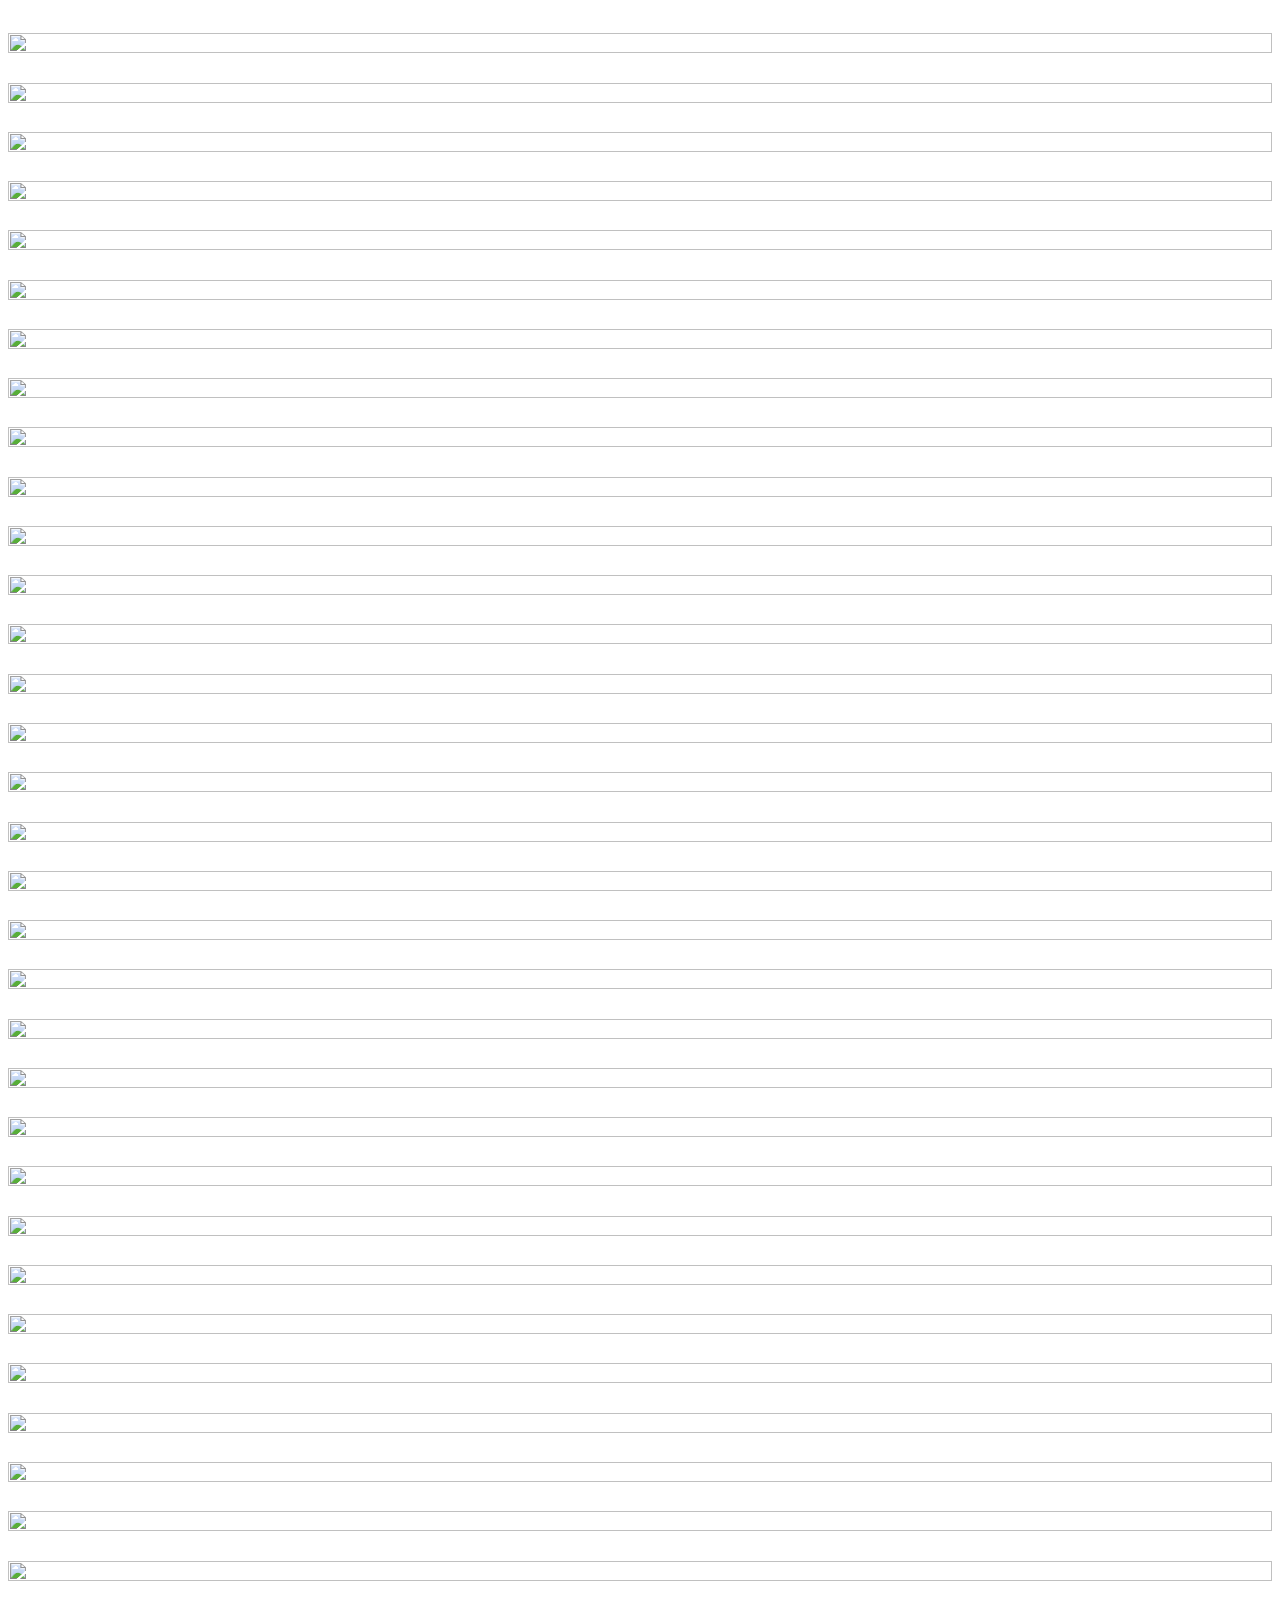
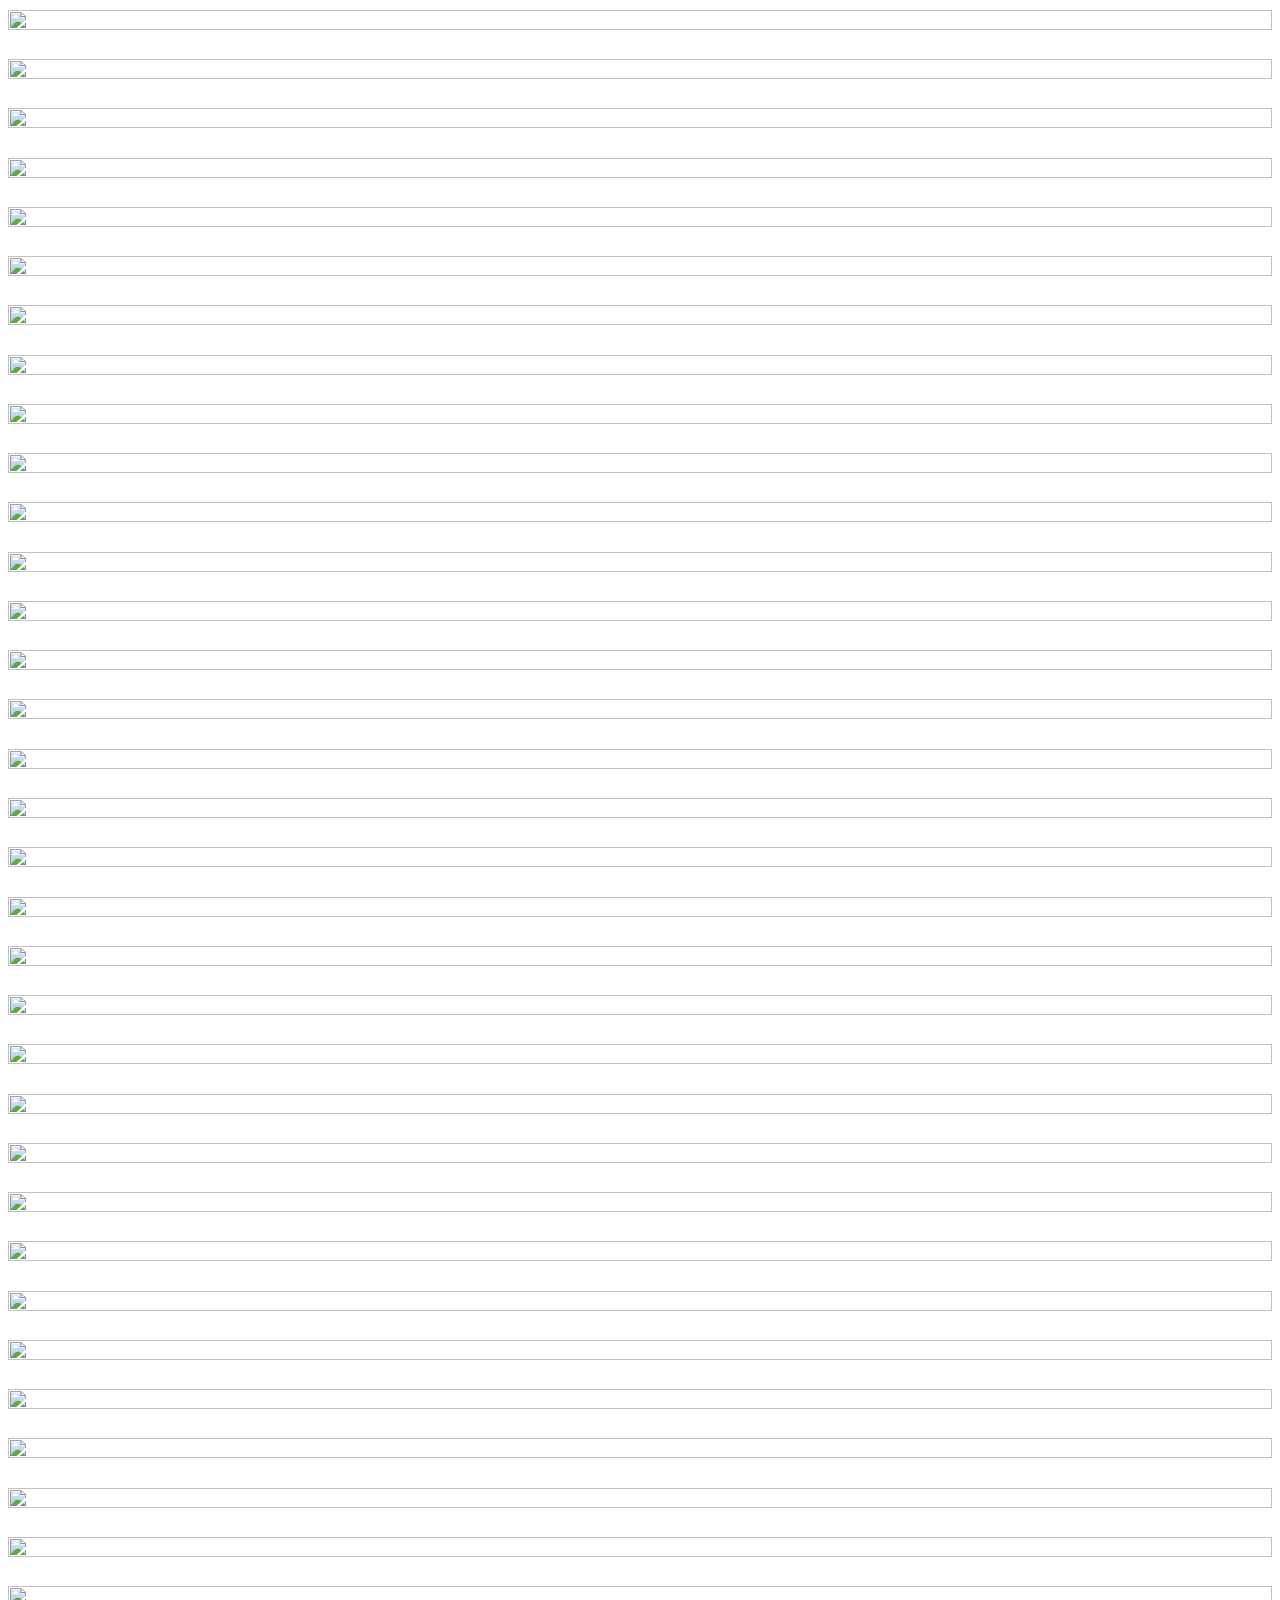
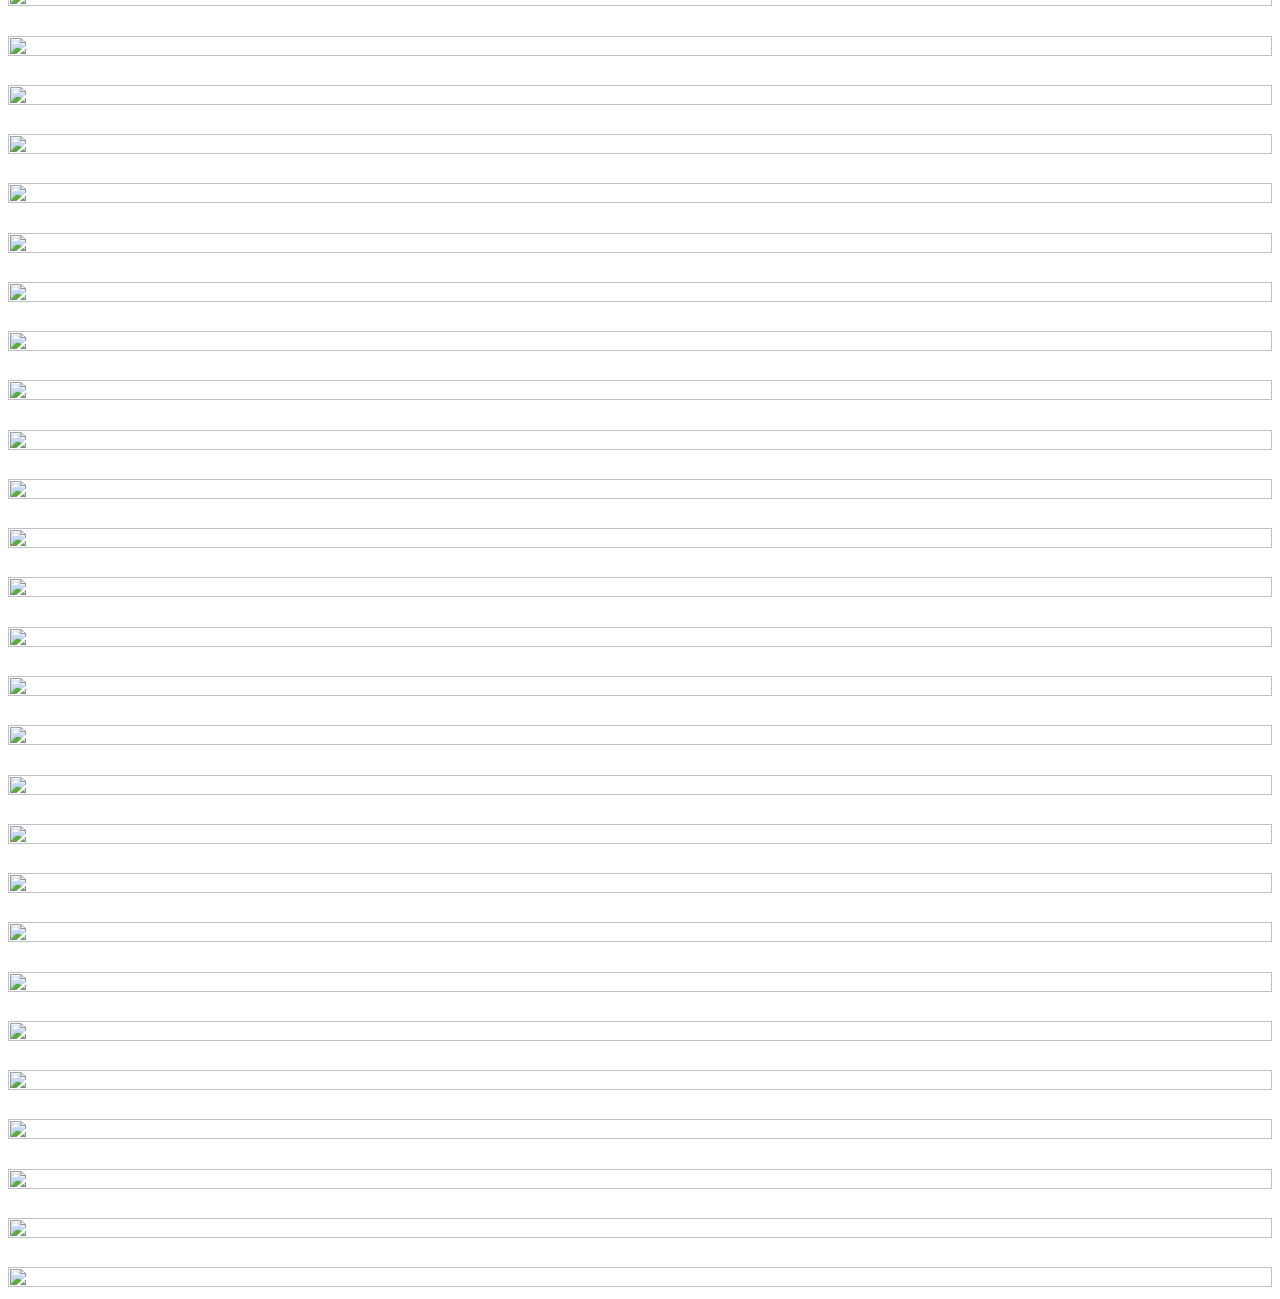
==== contents.html @ 0b45a8b6 "Add files via upload" ====
<!DOCTYPE html>
<html lang="en">
<head>
	<meta charset="UTF-8">
	<meta name="viewport" content="width=device-width, initial-scale=1.0">
	<title>Document</title>
	<style type="text/css">
		img{
			padding-top: 2%;
			padding-right: 0%;
			padding-left: 0%;
			display: block;
			height: 6%;
			width: 100%;
		}
	</style>
</head>
<body>
	<div id="PHP and its history">
		<img src="PHP and its history/1.png">
		<img src="PHP and its history/2.png">
	</div>
	<div id="PHP, ASP.NET, JSP and CFML">
		<img src="PHP, ASP.NET, JSP and CFML/1.png">
		<img src="PHP, ASP.NET, JSP and CFML/2.png">
	</div>
	<div id="Xampp">
		<img src="Xampp/1.png">
		<img src="Xampp/2.png">
		<img src="Xampp/3.png">
		<img src="Xampp/4.png">
		<img src="Xampp/5.png">
		<img src="Xampp/6.png">
		<img src="Xampp/7.png">
		<img src="Xampp/8.png">
		<img src="Xampp/9.png">
		<img src="Xampp/10.png">
		<img src="Xampp/11.png">	
	</div>
	<div id="PHP Arithmetic Operators">
		<img src="PHP Arithmetic Operators/1.png">
		<img src="PHP Arithmetic Operators/2.png">
		<img src="PHP Arithmetic Operators/3.png">
		<img src="PHP Arithmetic Operators/4.png">
		<img src="PHP Arithmetic Operators/5.png">
		<img src="PHP Arithmetic Operators/6.png">
		<img src="PHP Arithmetic Operators/7.png">
		<img src="PHP Arithmetic Operators/8.png">
		<img src="PHP Arithmetic Operators/9.png">
		<img src="PHP Arithmetic Operators/10.png">
	</div>
	<div id="Data Types">
		<img src="Data Types/1.png">
		<img src="Data Types/2.png">
		<img src="Data Types/3.png">
		<img src="Data Types/4.png">
		<img src="Data Types/5.png">
		<img src="Data Types/6.png">
		<img src="Data Types/7.png">
		<img src="Data Types/8.png">
		<img src="Data Types/9.png">
		<img src="Data Types/10.png">
		<img src="Data Types/11.png">
		<img src="Data Types/12.png">
		<img src="Data Types/13.png">
		<img src="Data Types/14.png">
	</div>
	<div id="Loops">
		<img src="Loops/1.png">
		<img src="Loops/2.png">
		<img src="Loops/3.png">
		<img src="Loops/4.png">
		<img src="Loops/5.png">
		<img src="Loops/6.png">
		<img src="Loops/7.png">
		<img src="Loops/8.png">
		<img src="Loops/9.png">
		<img src="Loops/10.png">
		<img src="Loops/11.png">
		<img src="Loops/12.png">
		<img src="Loops/13.png">
		<img src="Loops/14.png">
	</div>
	<div id="Script. & Progrmmng Lang">
		<img src="Script. & Progrmmng Lang/1.png">
	</div>
	<div id="Variables">
		<img src="Variables/1.png">
		<img src="Variables/2.png">
		<img src="Variables/3.png">
		<img src="Variables/4.png">
		<img src="Variables/5.png">
		<img src="Variables/6.png">
		<img src="Variables/7.png">
		<img src="Variables/8.png">
		<img src="Variables/9.png">
		<img src="Variables/10.png">
		<img src="Variables/11.png">
		<img src="Variables/12.png">
	</div>
	<div id="Control Structure">
		<img src="Control Structure/1.png">
		<img src="Control Structure/2.png">
		<img src="Control Structure/3.png">
		<img src="Control Structure/4.png">
		<img src="Control Structure/5.png">
		<img src="Control Structure/6.png">
		<img src="Control Structure/7.png">
		<img src="Control Structure/8.png">
		<img src="Control Structure/9.png">
		<img src="Control Structure/10.png">
		<img src="Control Structure/11.png">
	</div>
	<div id="Creating Github & Netlify">
		<img src="Creating Github & Netlify/1.png">
		<img src="Creating Github & Netlify/2.png">
		<img src="Creating Github & Netlify/3.png">
		<img src="Creating Github & Netlify/4.png">
		<img src="Creating Github & Netlify/5.png">
		<img src="Creating Github & Netlify/6.png">
		<img src="Creating Github & Netlify/7.png">
		<img src="Creating Github & Netlify/8.png">
		<img src="Creating Github & Netlify/9.png">
		<img src="Creating Github & Netlify/10.png">
		<img src="Creating Github & Netlify/11.png">
		<img src="Creating Github & Netlify/12.png">
		<img src="Creating Github & Netlify/13.png">
		<img src="Creating Github & Netlify/14.png">
	</div>
</body>
</html>
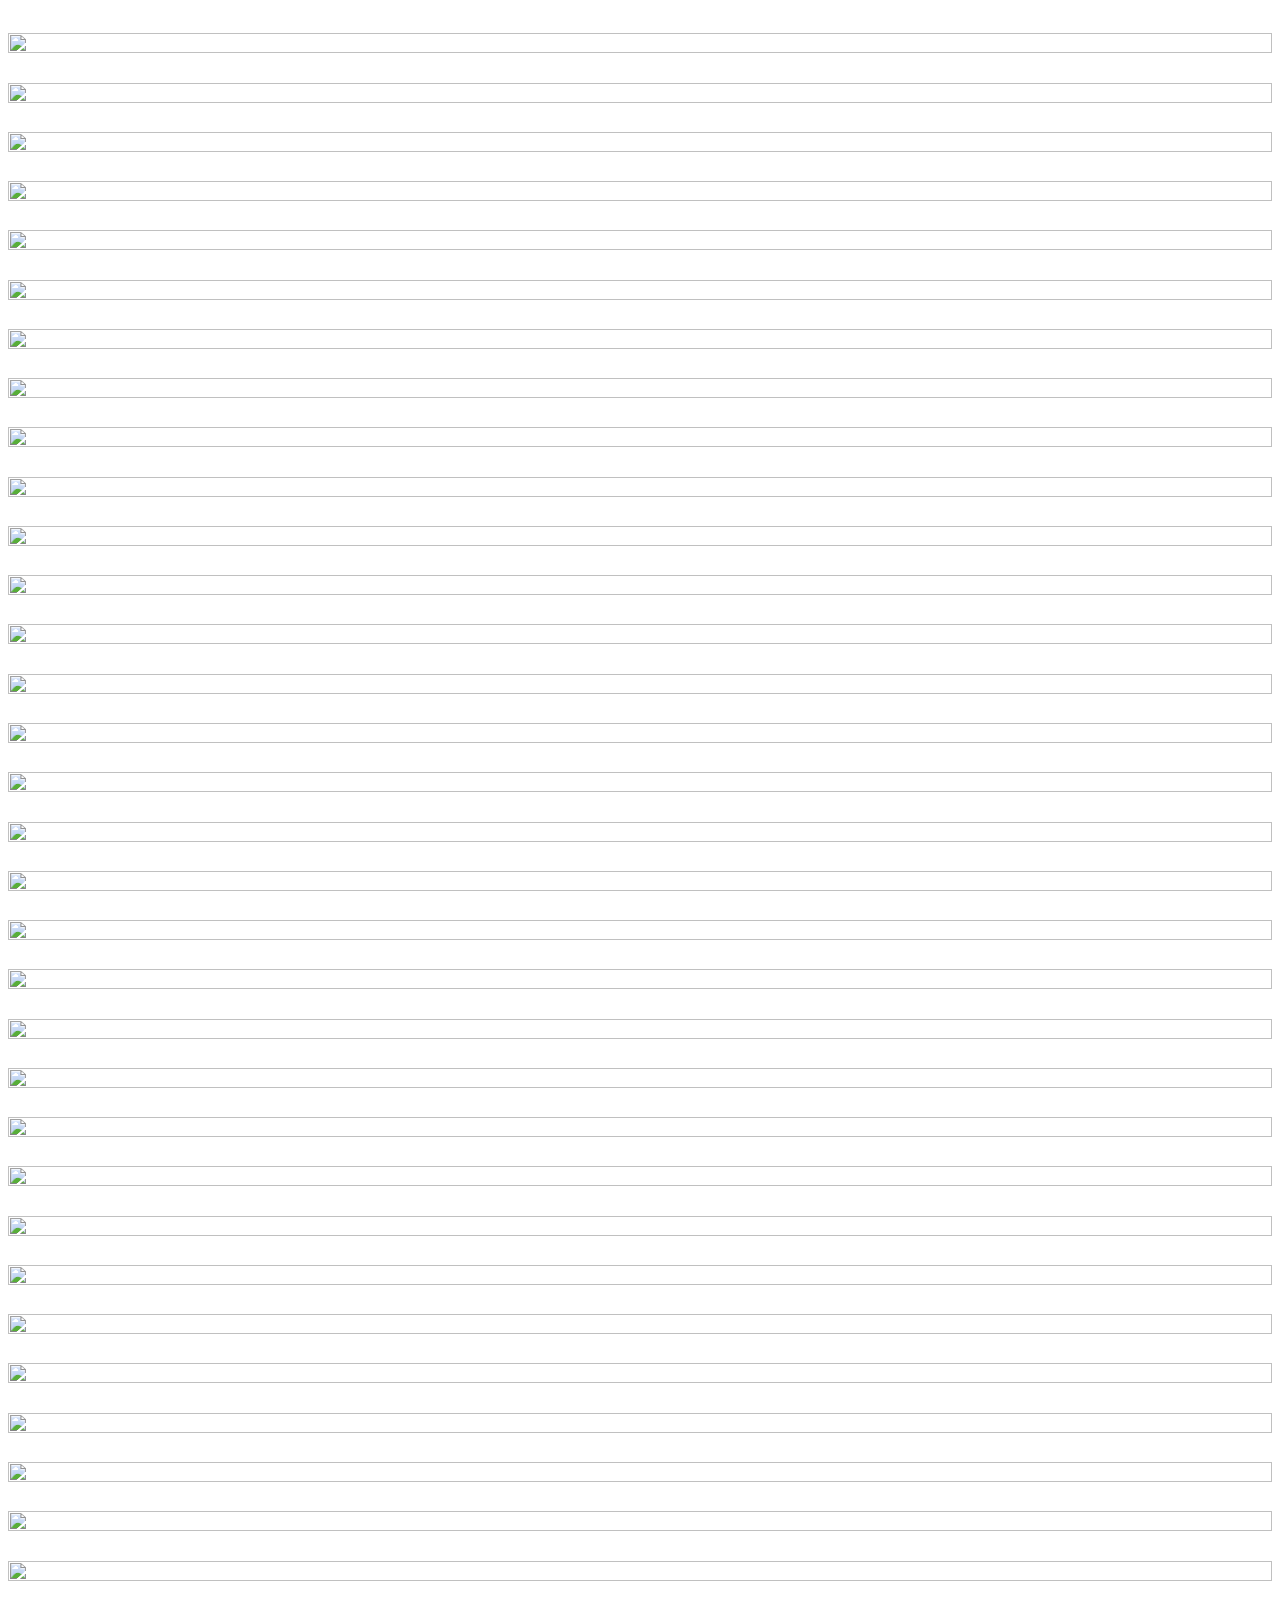
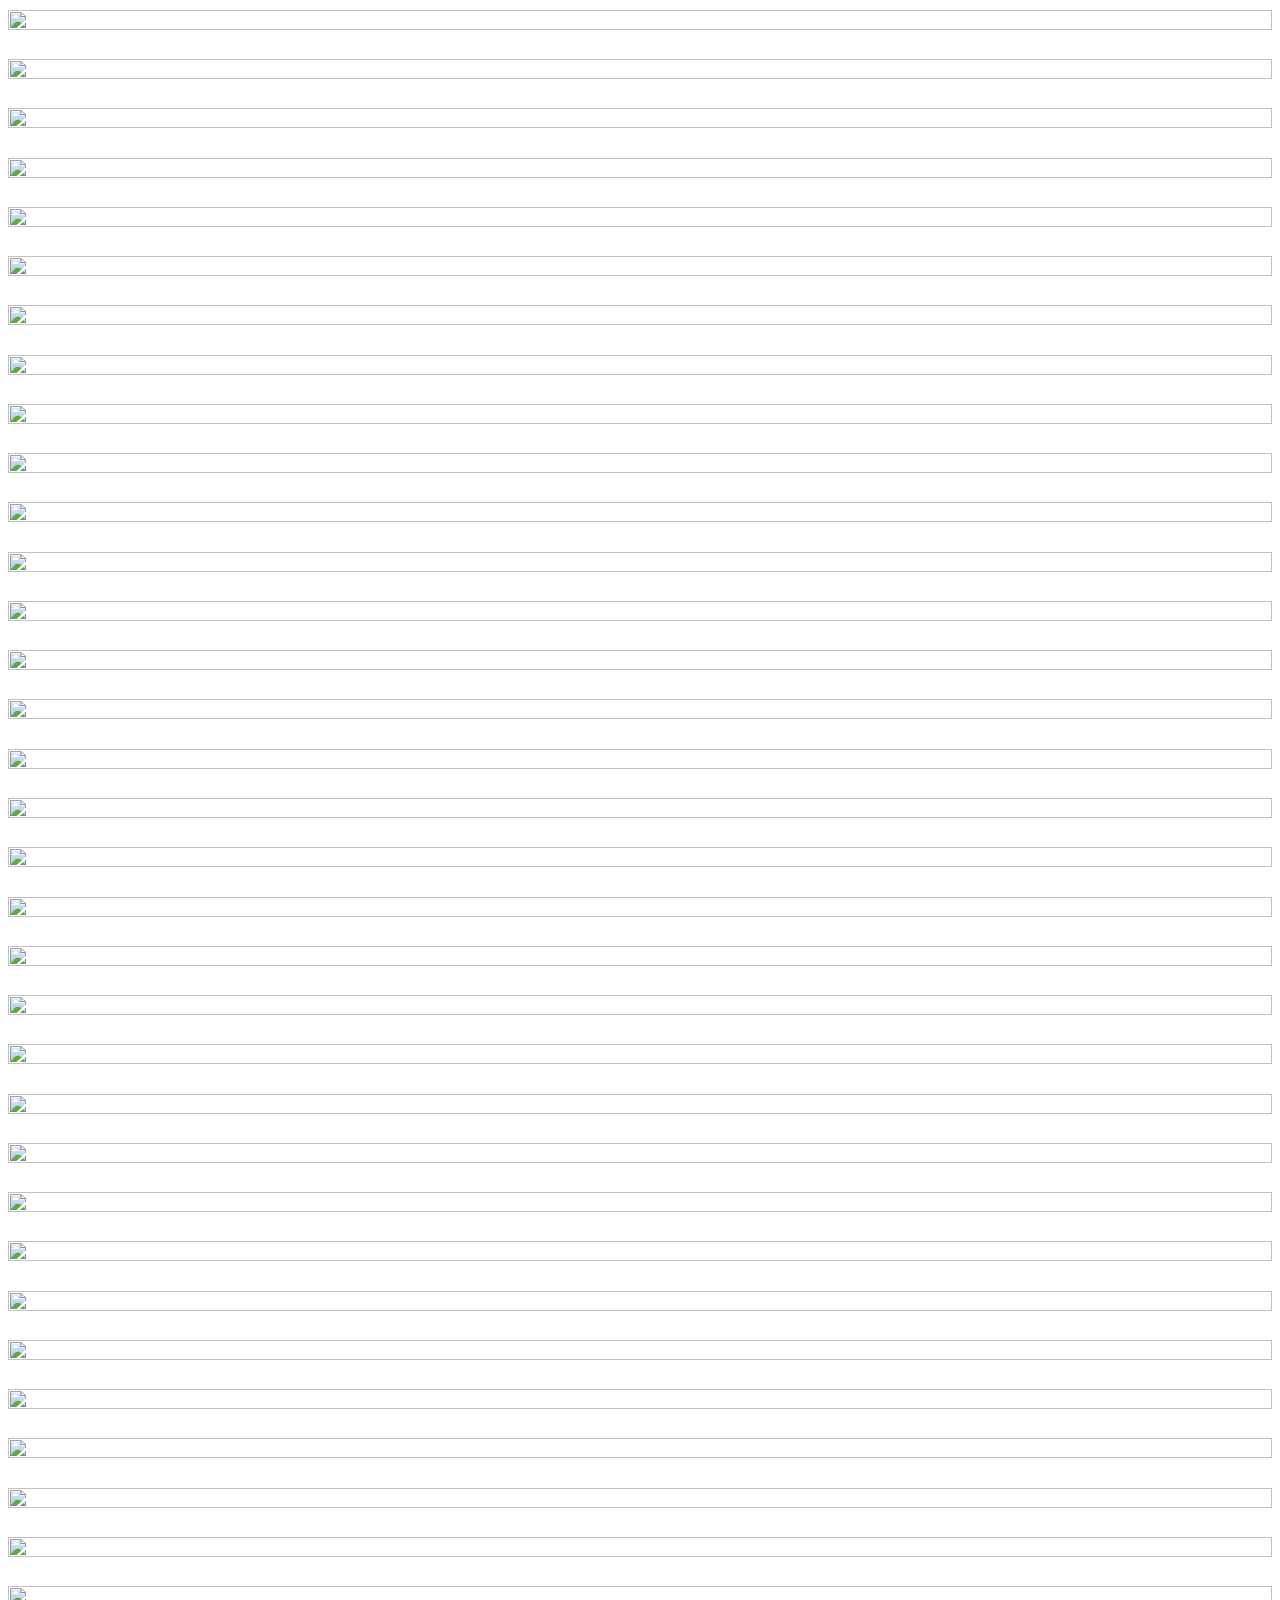
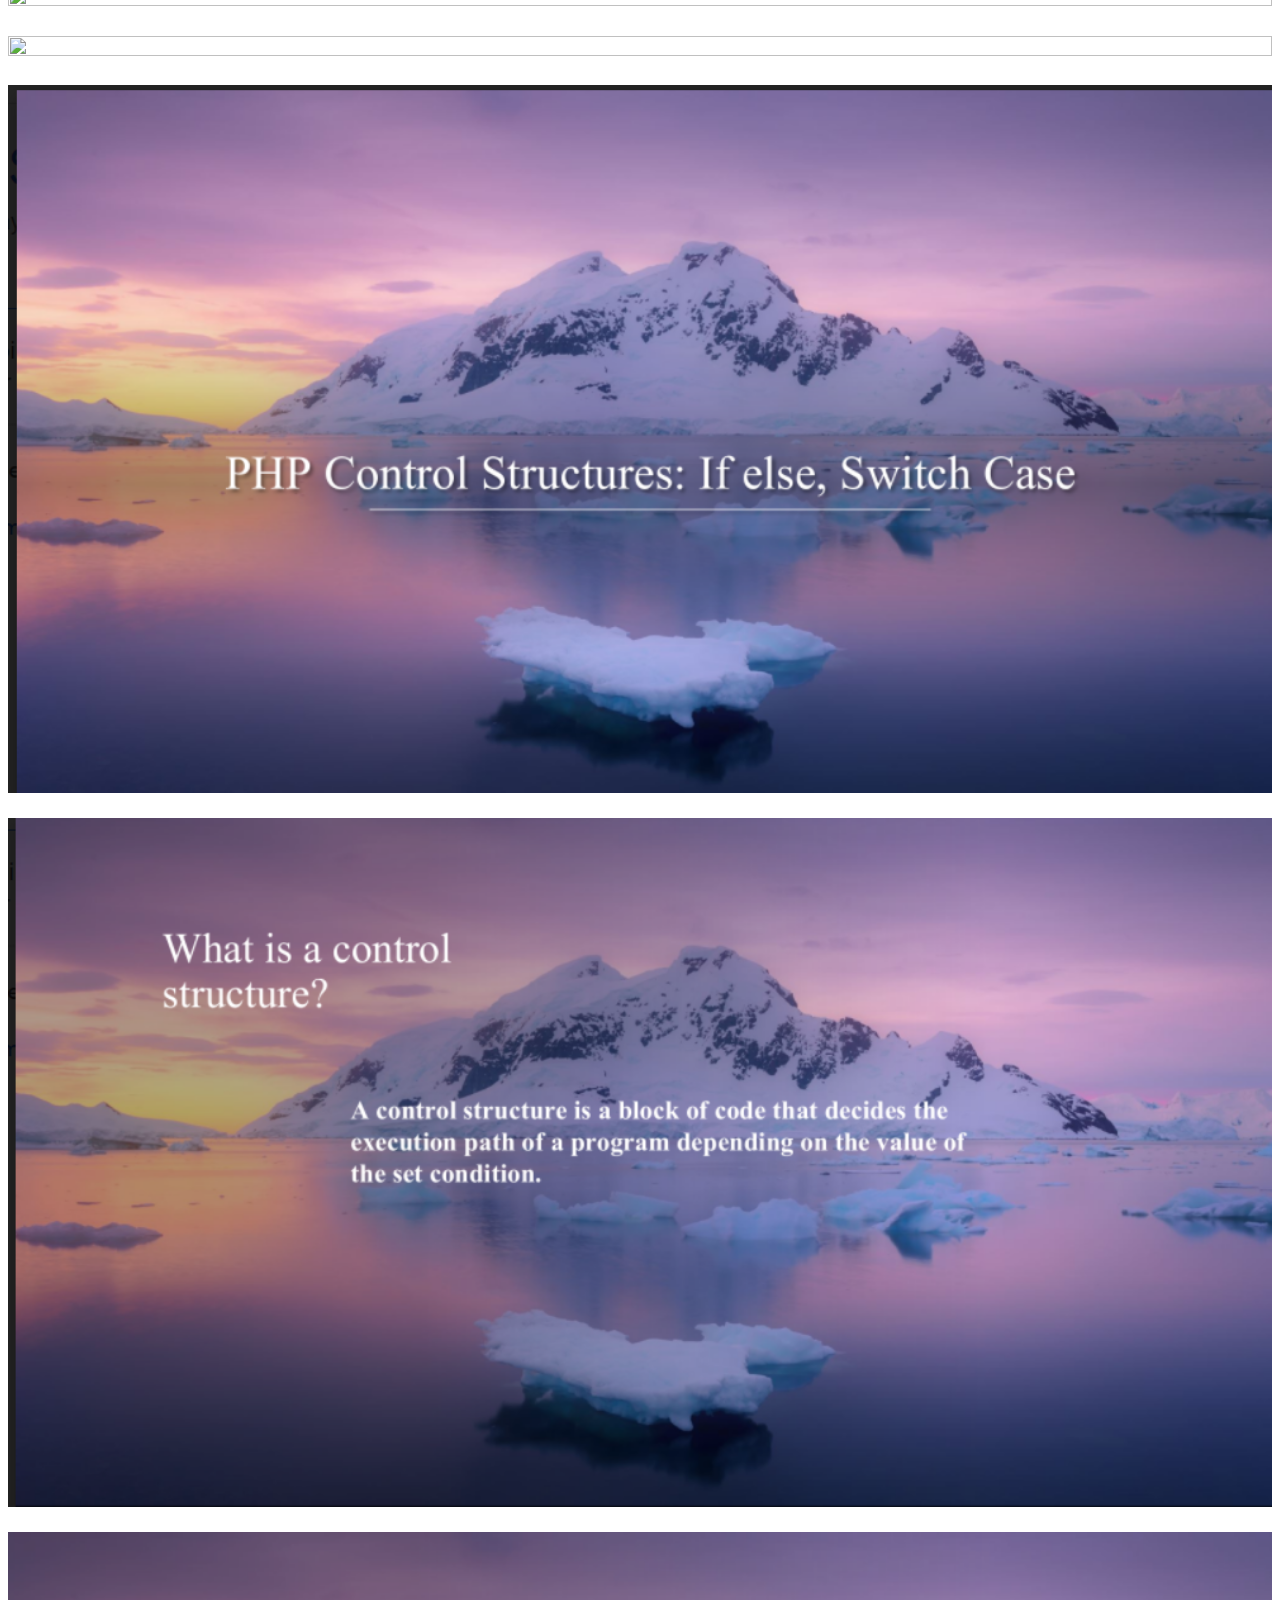
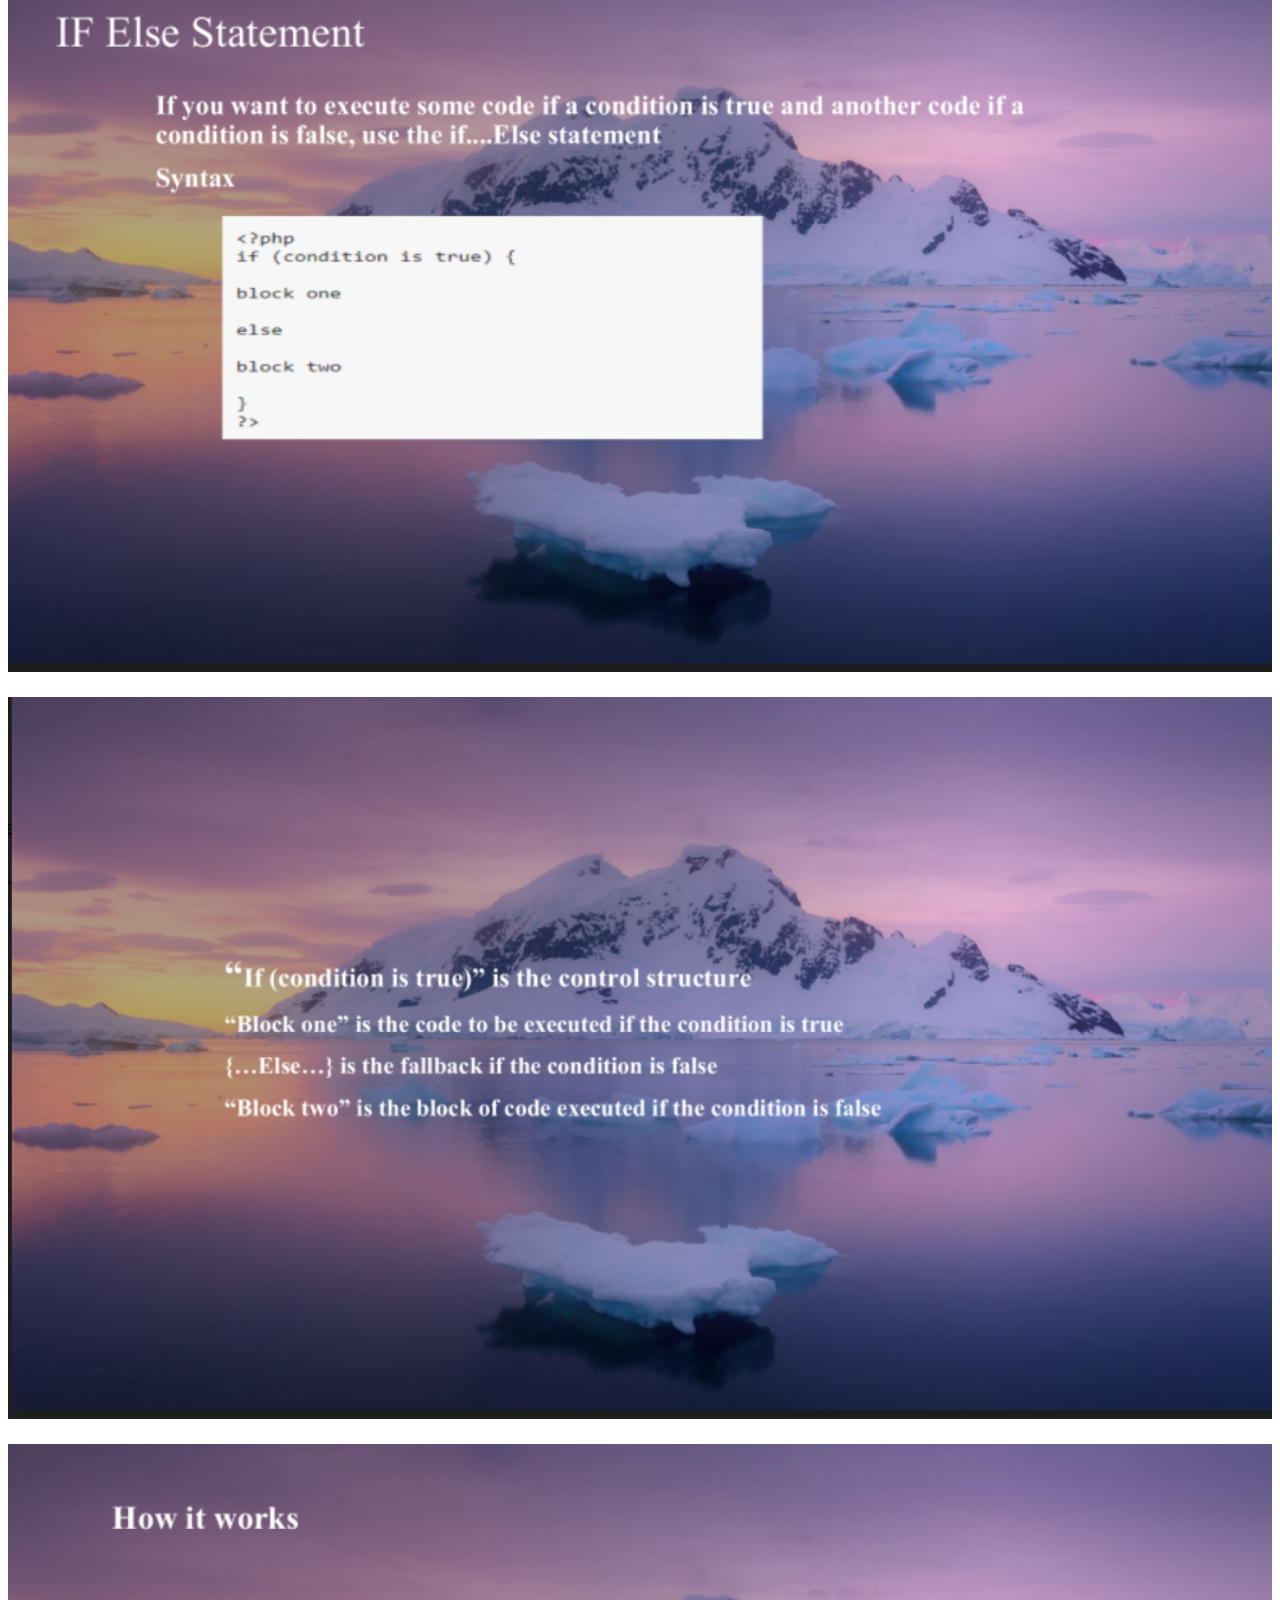
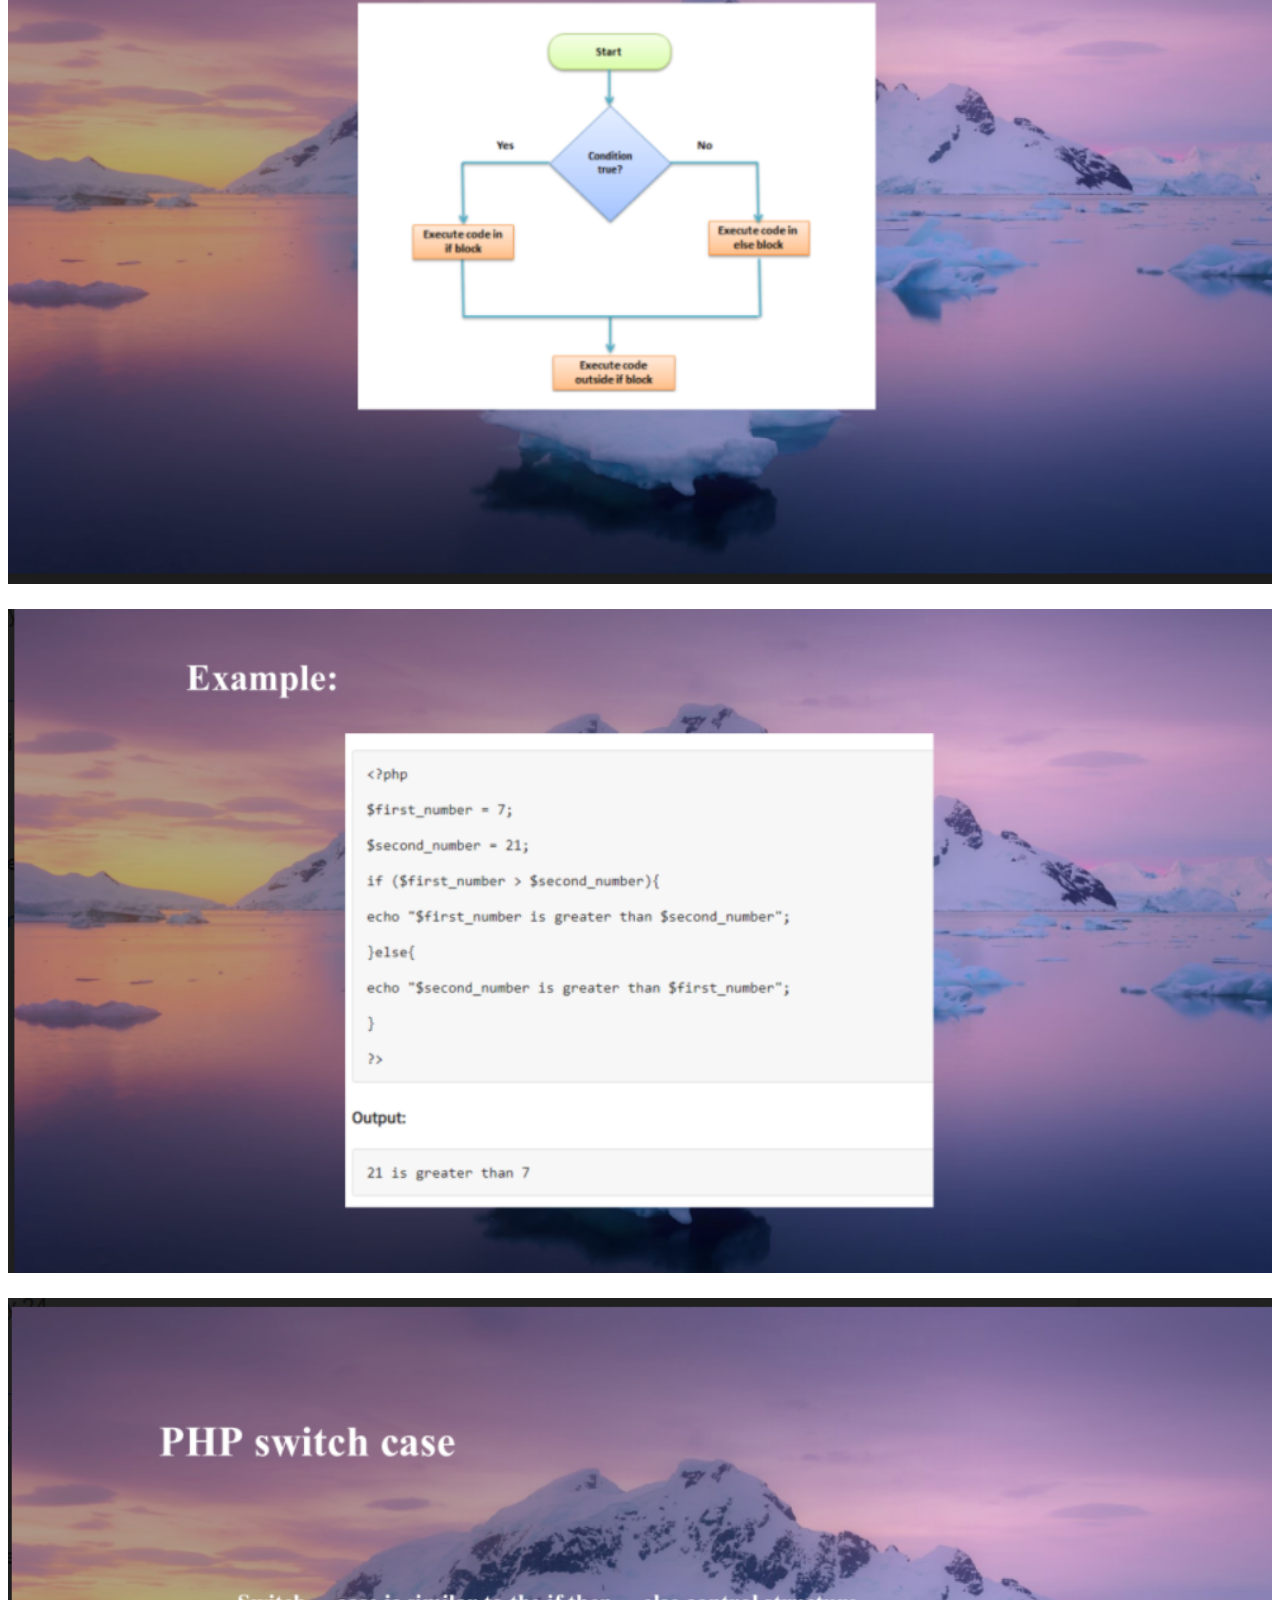
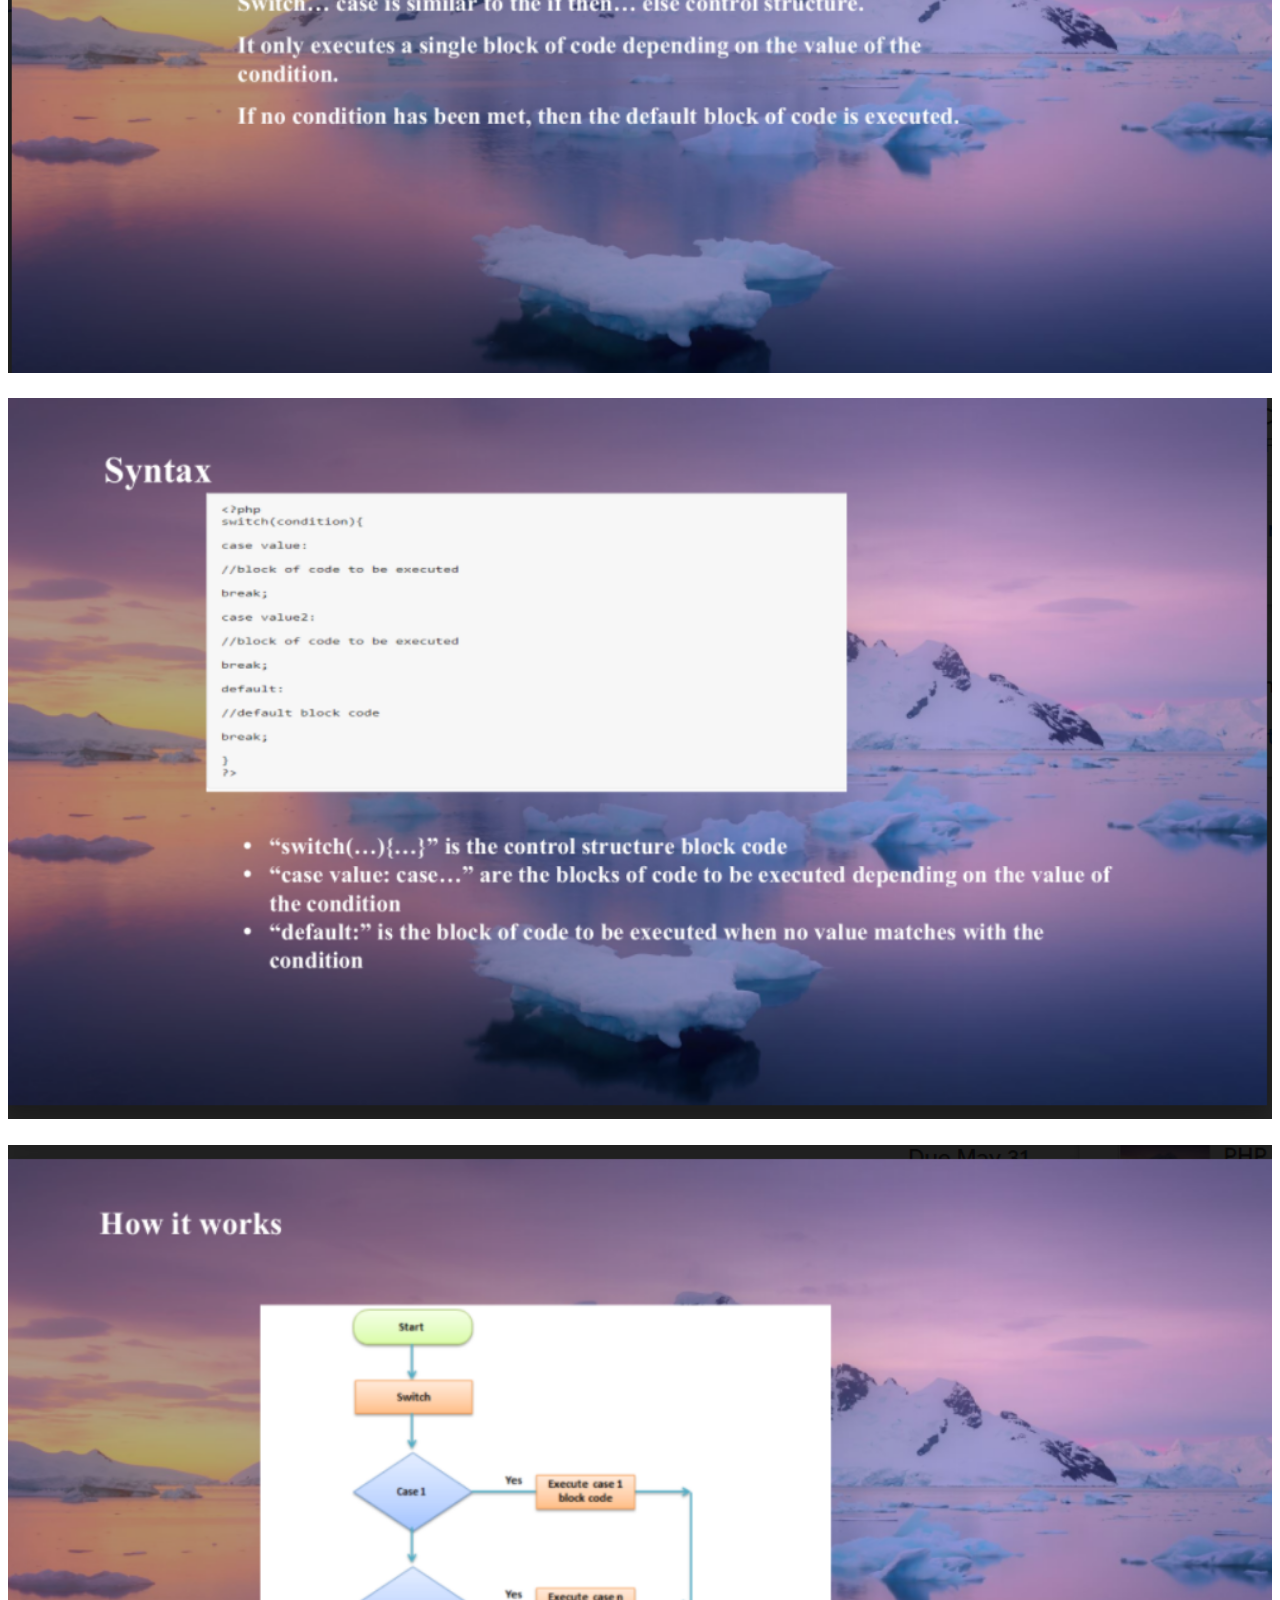
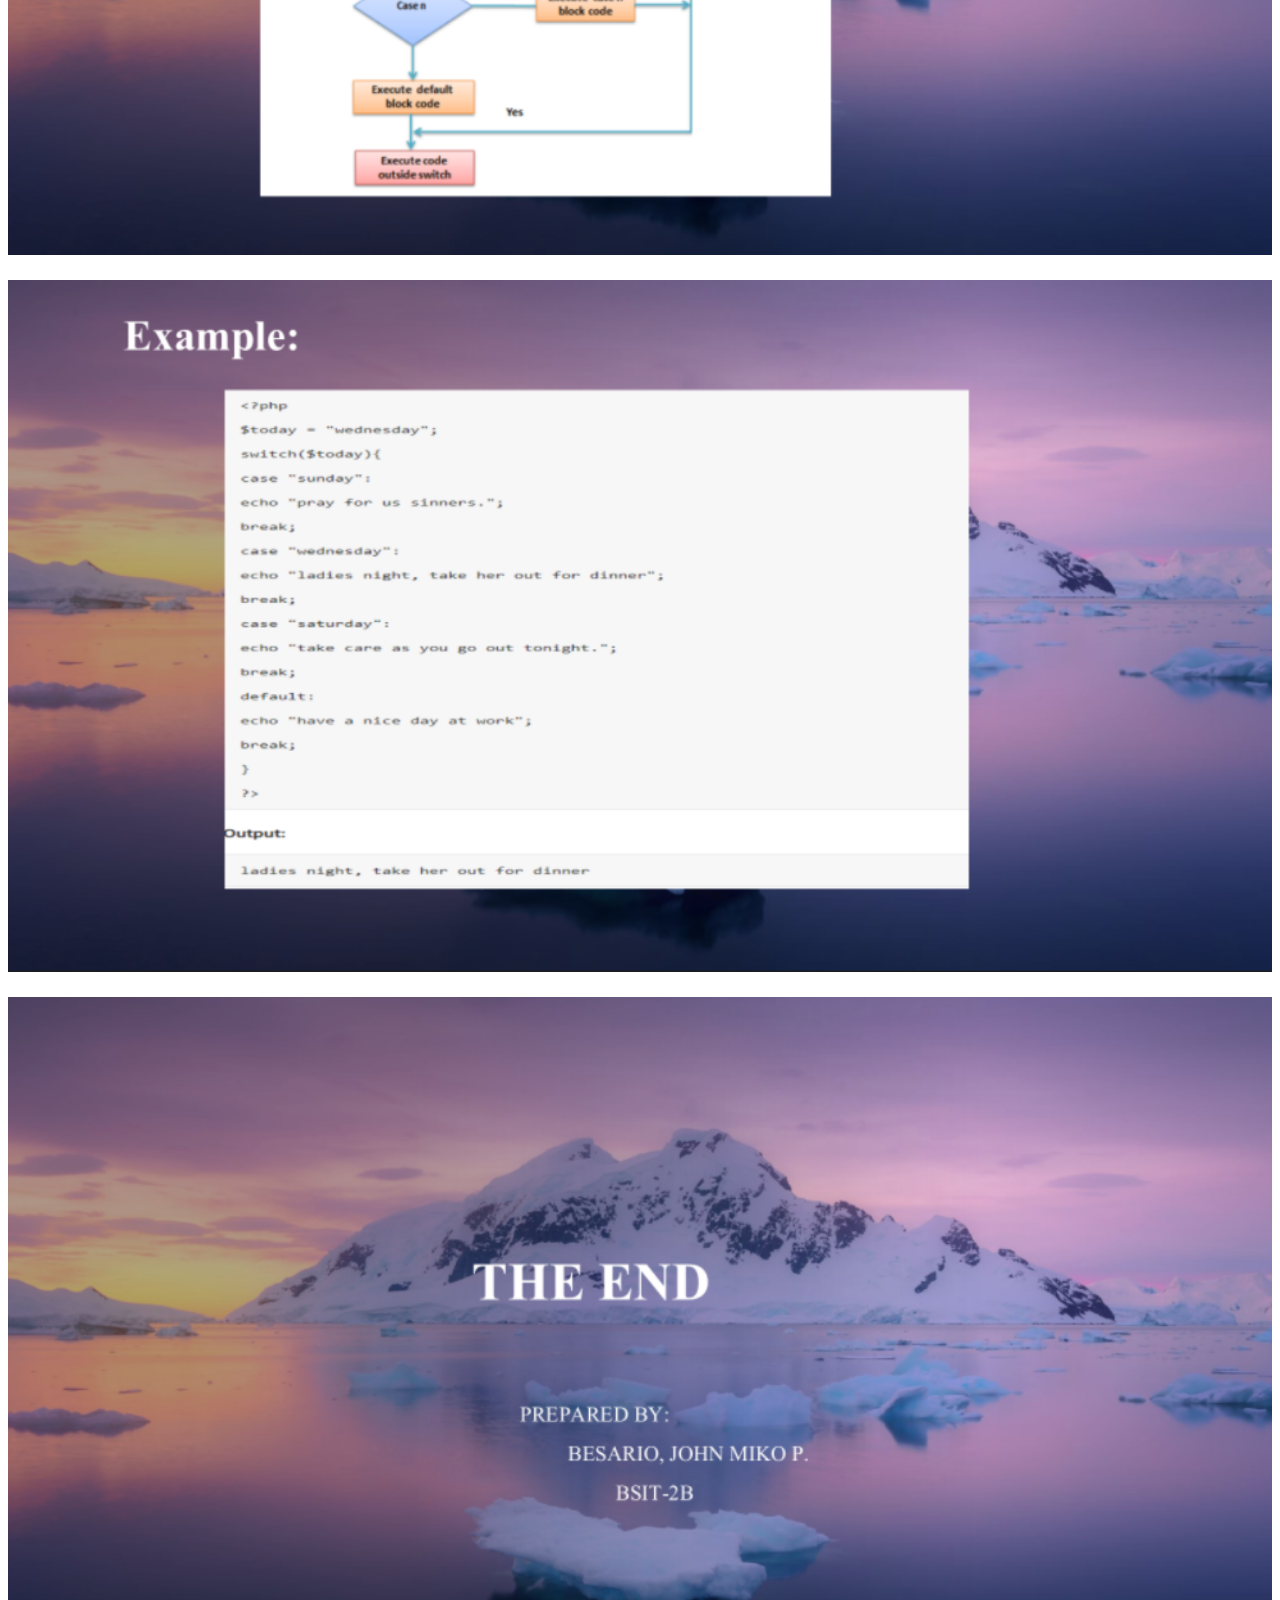
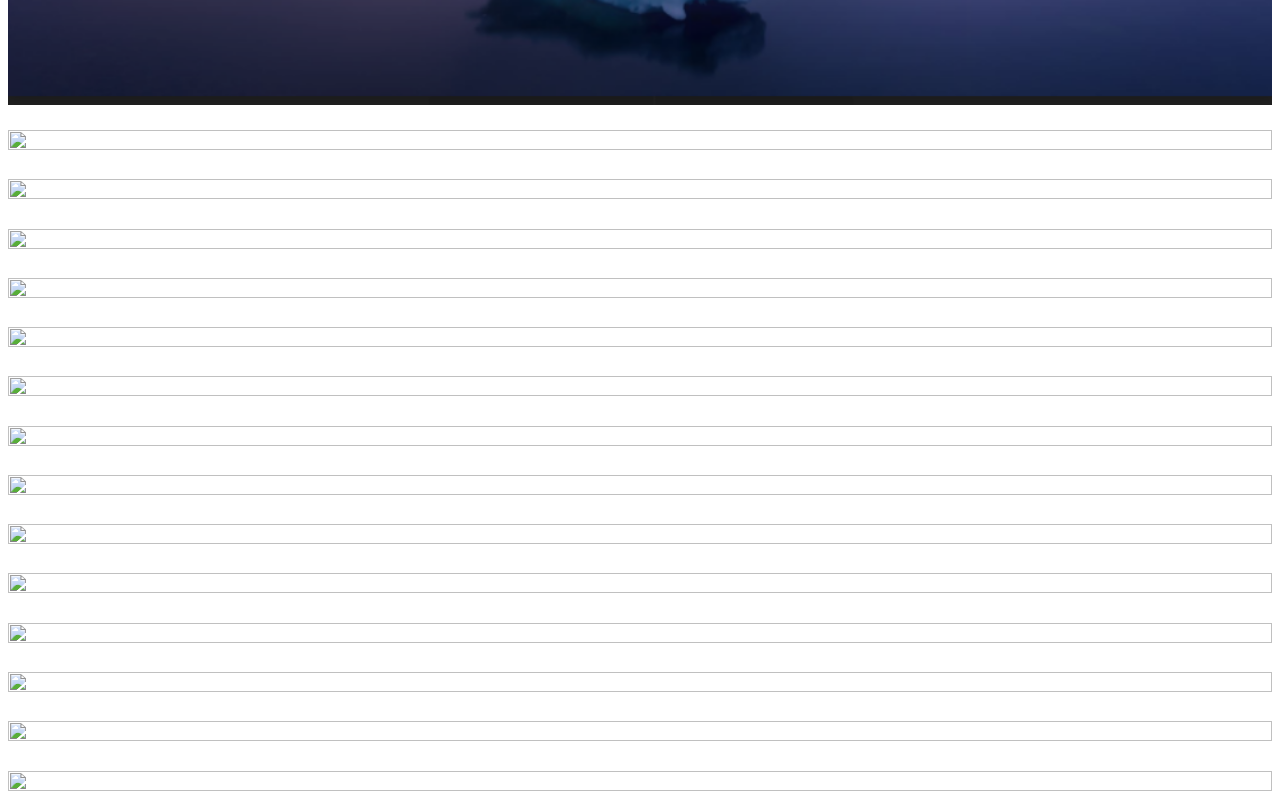
==== commit aa625891: "Update contents.html" ====
--- a/contents.html
+++ b/contents.html
@@ -99,17 +99,17 @@
 		<img src="Variables/12.png">
 	</div>
 	<div id="Control Structure">
-		<img src="Control Structure/1.png">
-		<img src="Control Structure/2.png">
-		<img src="Control Structure/3.png">
-		<img src="Control Structure/4.png">
-		<img src="Control Structure/5.png">
-		<img src="Control Structure/6.png">
-		<img src="Control Structure/7.png">
-		<img src="Control Structure/8.png">
-		<img src="Control Structure/9.png">
-		<img src="Control Structure/10.png">
-		<img src="Control Structure/11.png">
+		<img src="Control Structure1.png">
+		<img src="Control Structure2.png">
+		<img src="Control Structure3.png">
+		<img src="Control Structure4.png">
+		<img src="Control Structure5.png">
+		<img src="Control Structure6.png">
+		<img src="Control Structure7.png">
+		<img src="Control Structure8.png">
+		<img src="Control Structure9.png">
+		<img src="Control Structure10.png">
+		<img src="Control Structure11.png">
 	</div>
 	<div id="Creating Github & Netlify">
 		<img src="Creating Github & Netlify/1.png">
@@ -128,4 +128,4 @@
 		<img src="Creating Github & Netlify/14.png">
 	</div>
 </body>
-</html>+</html>
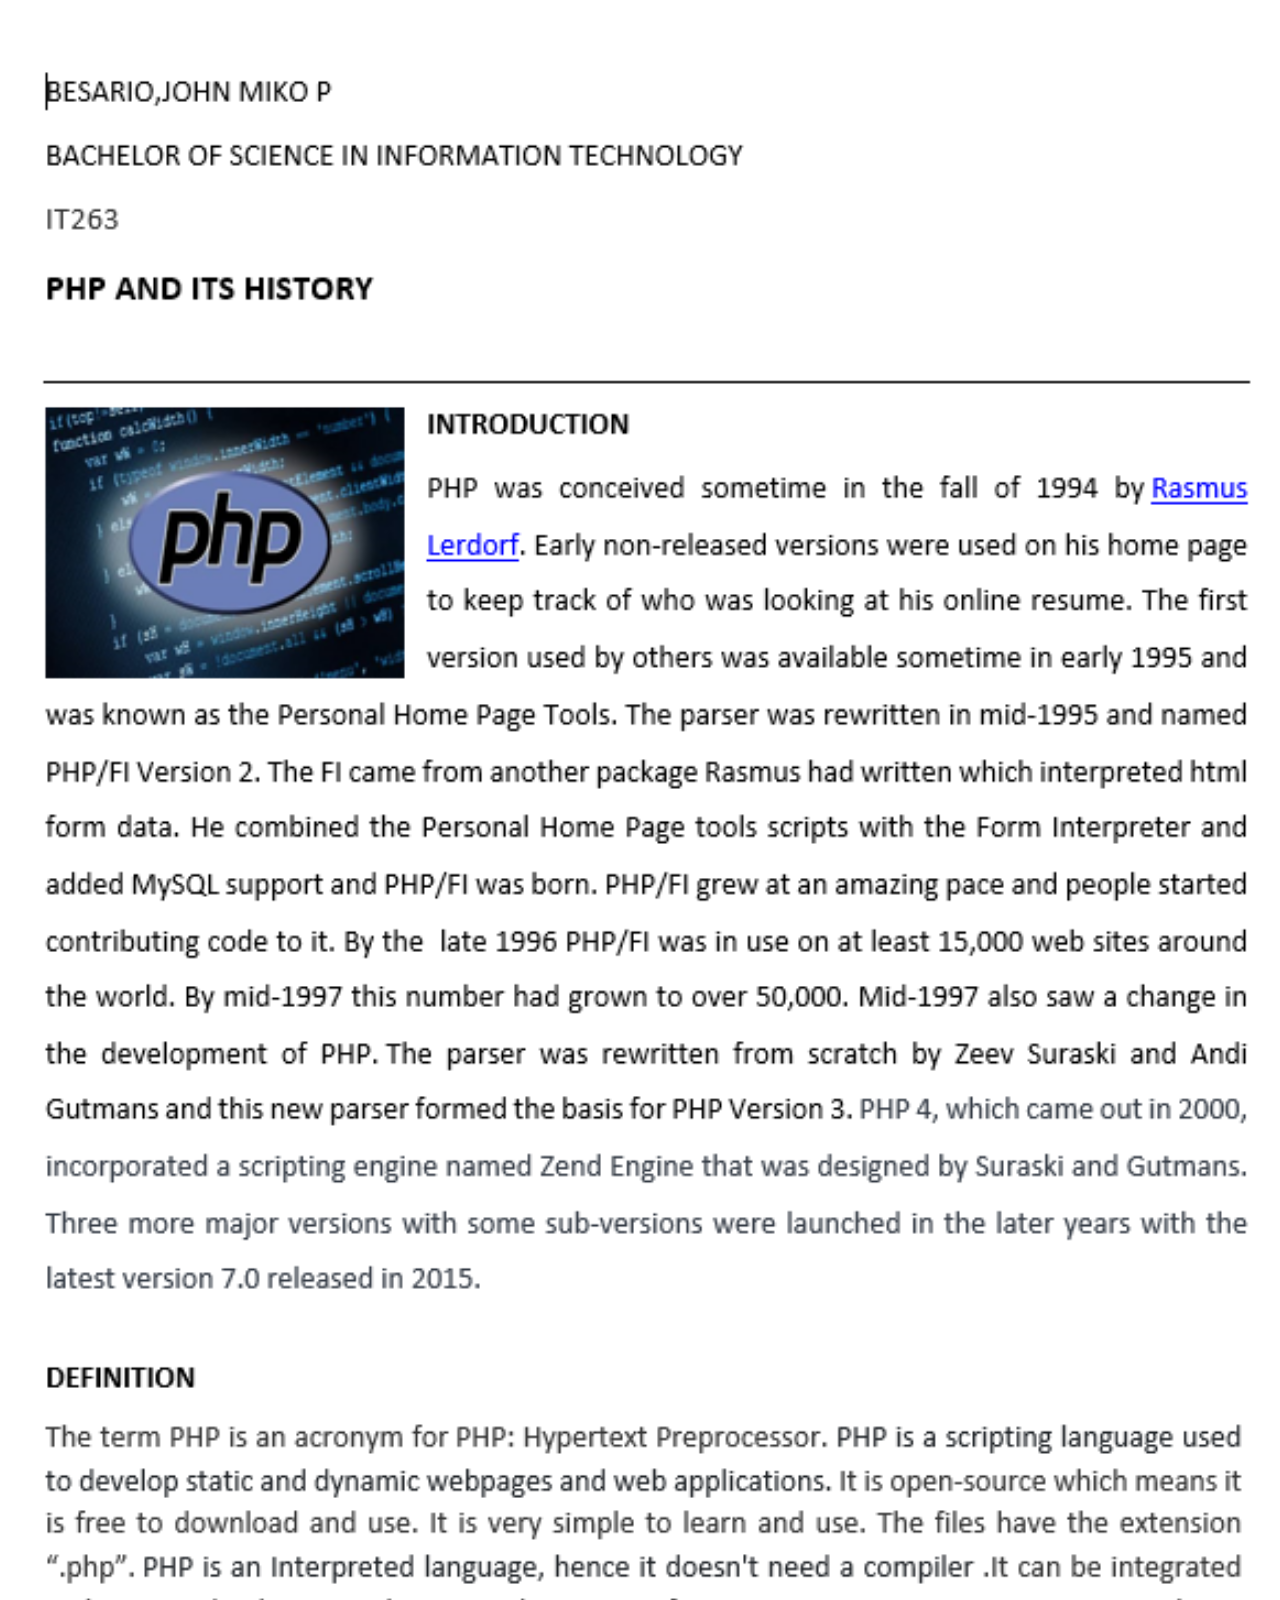
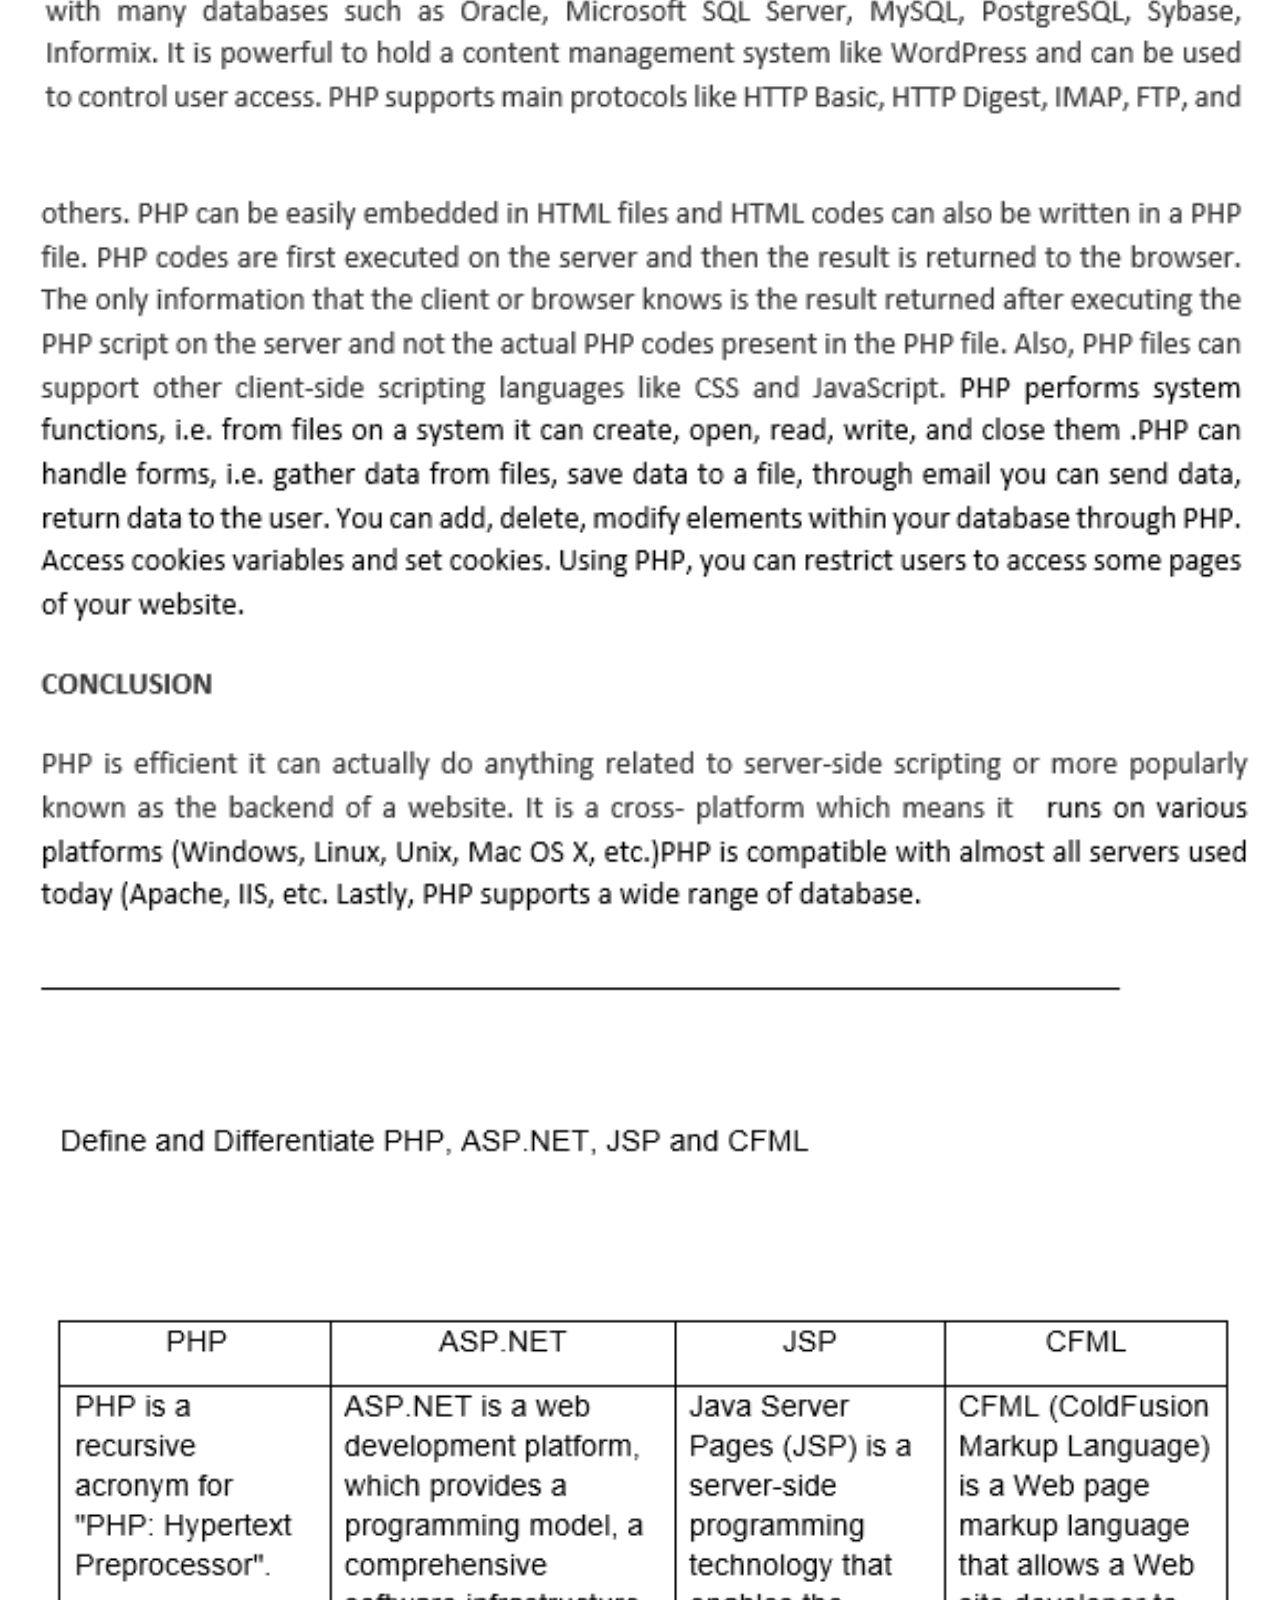
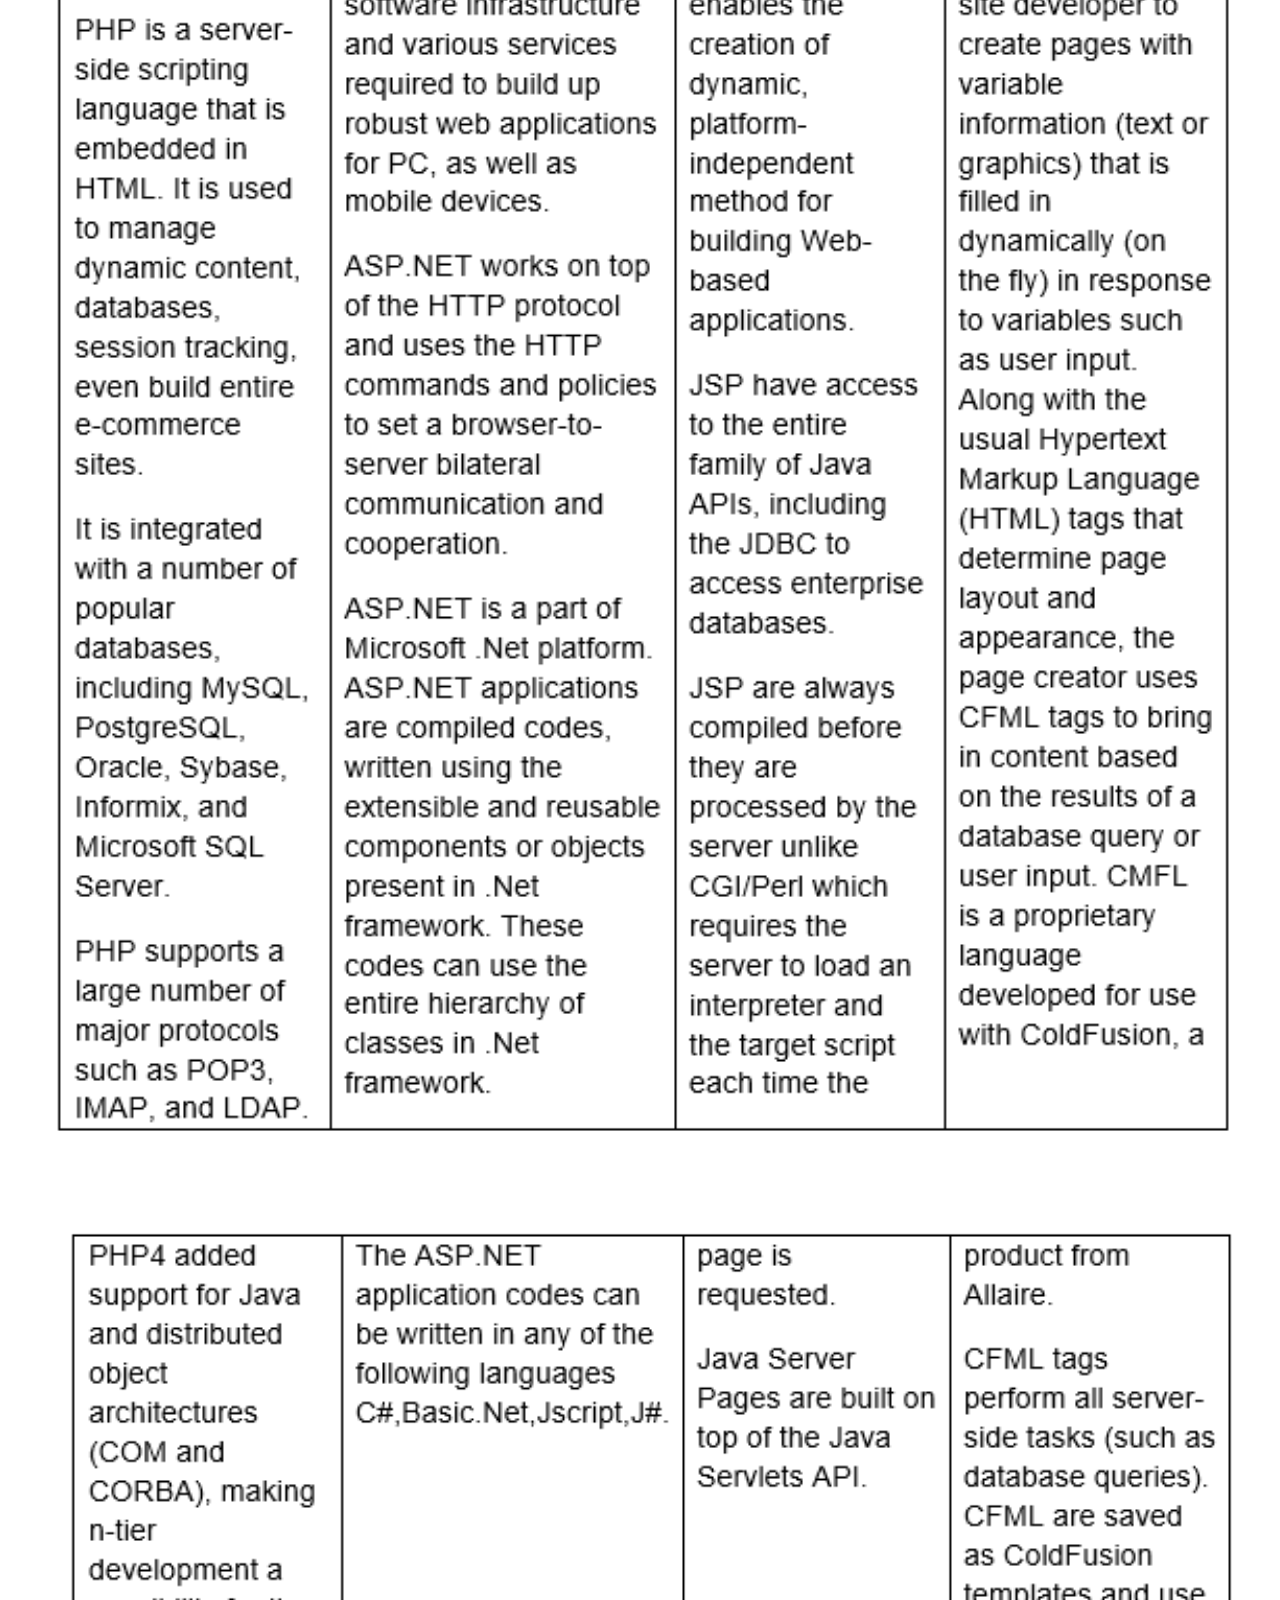
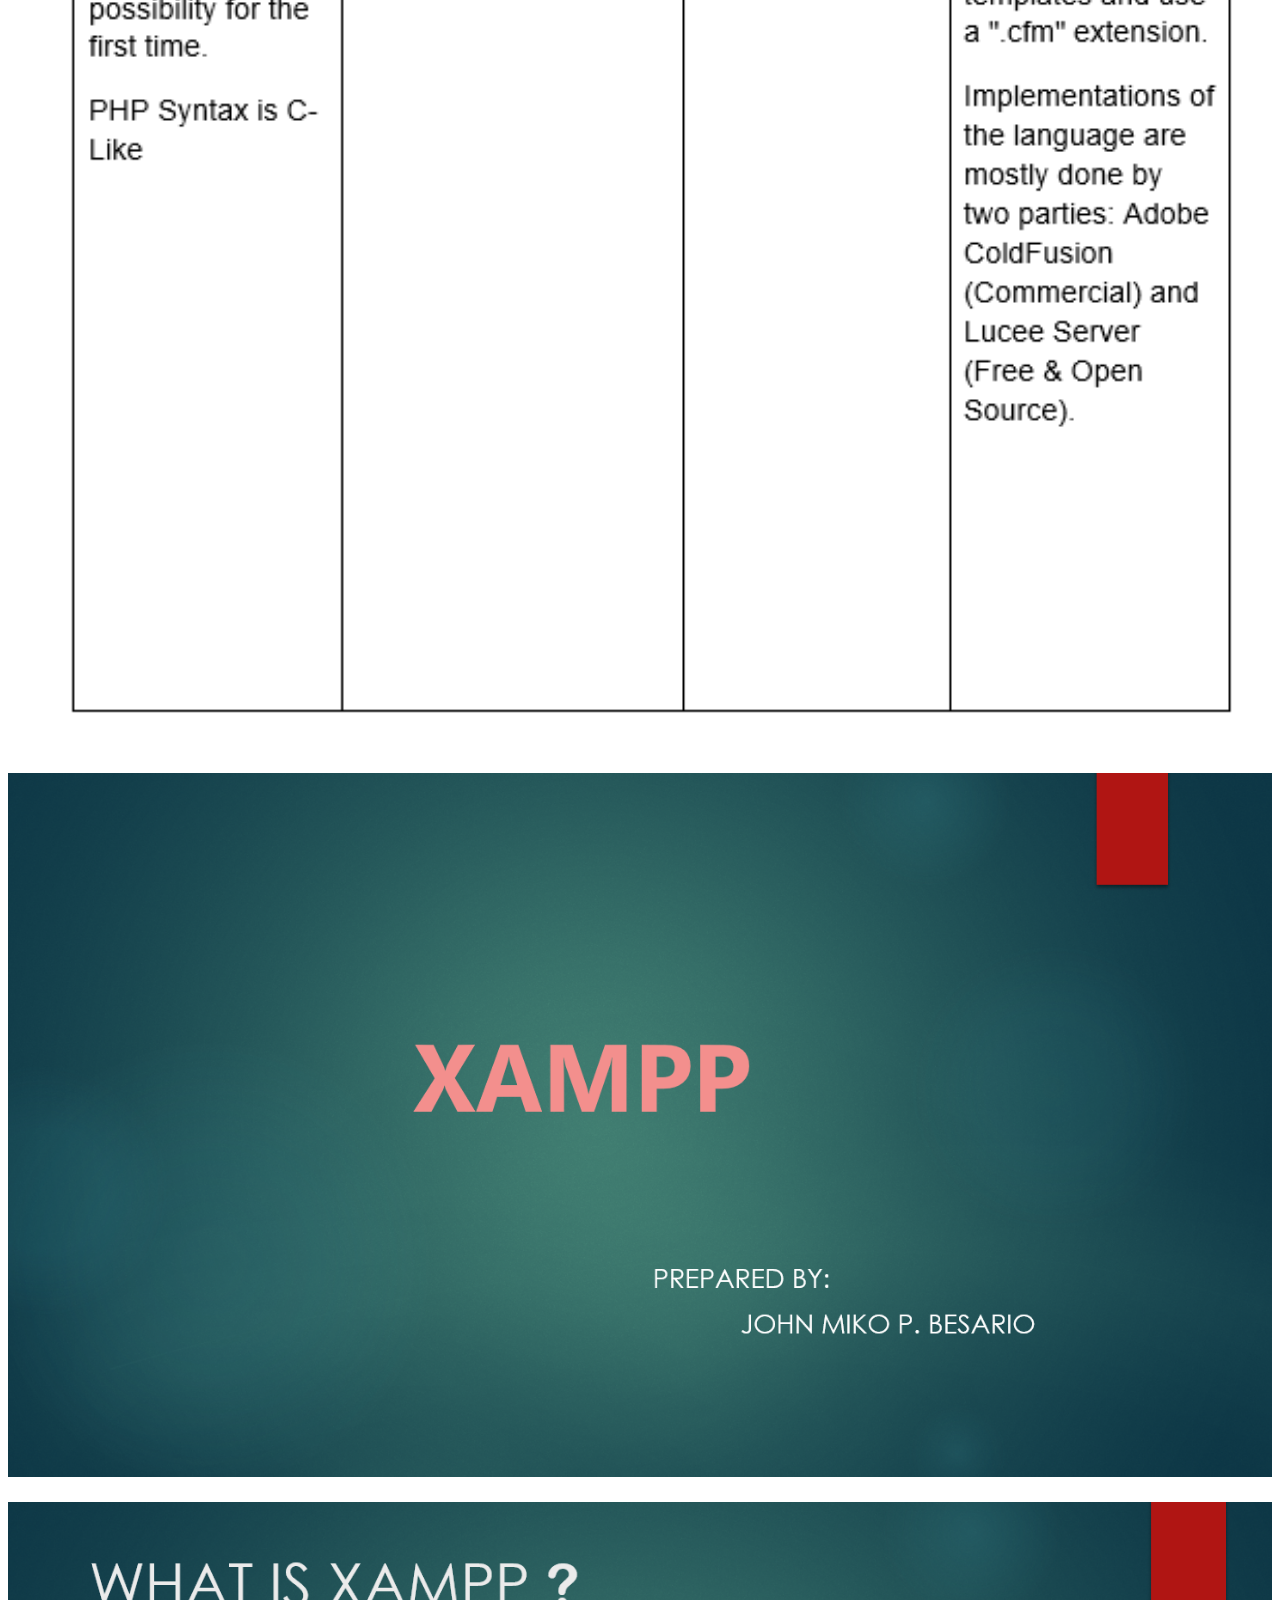
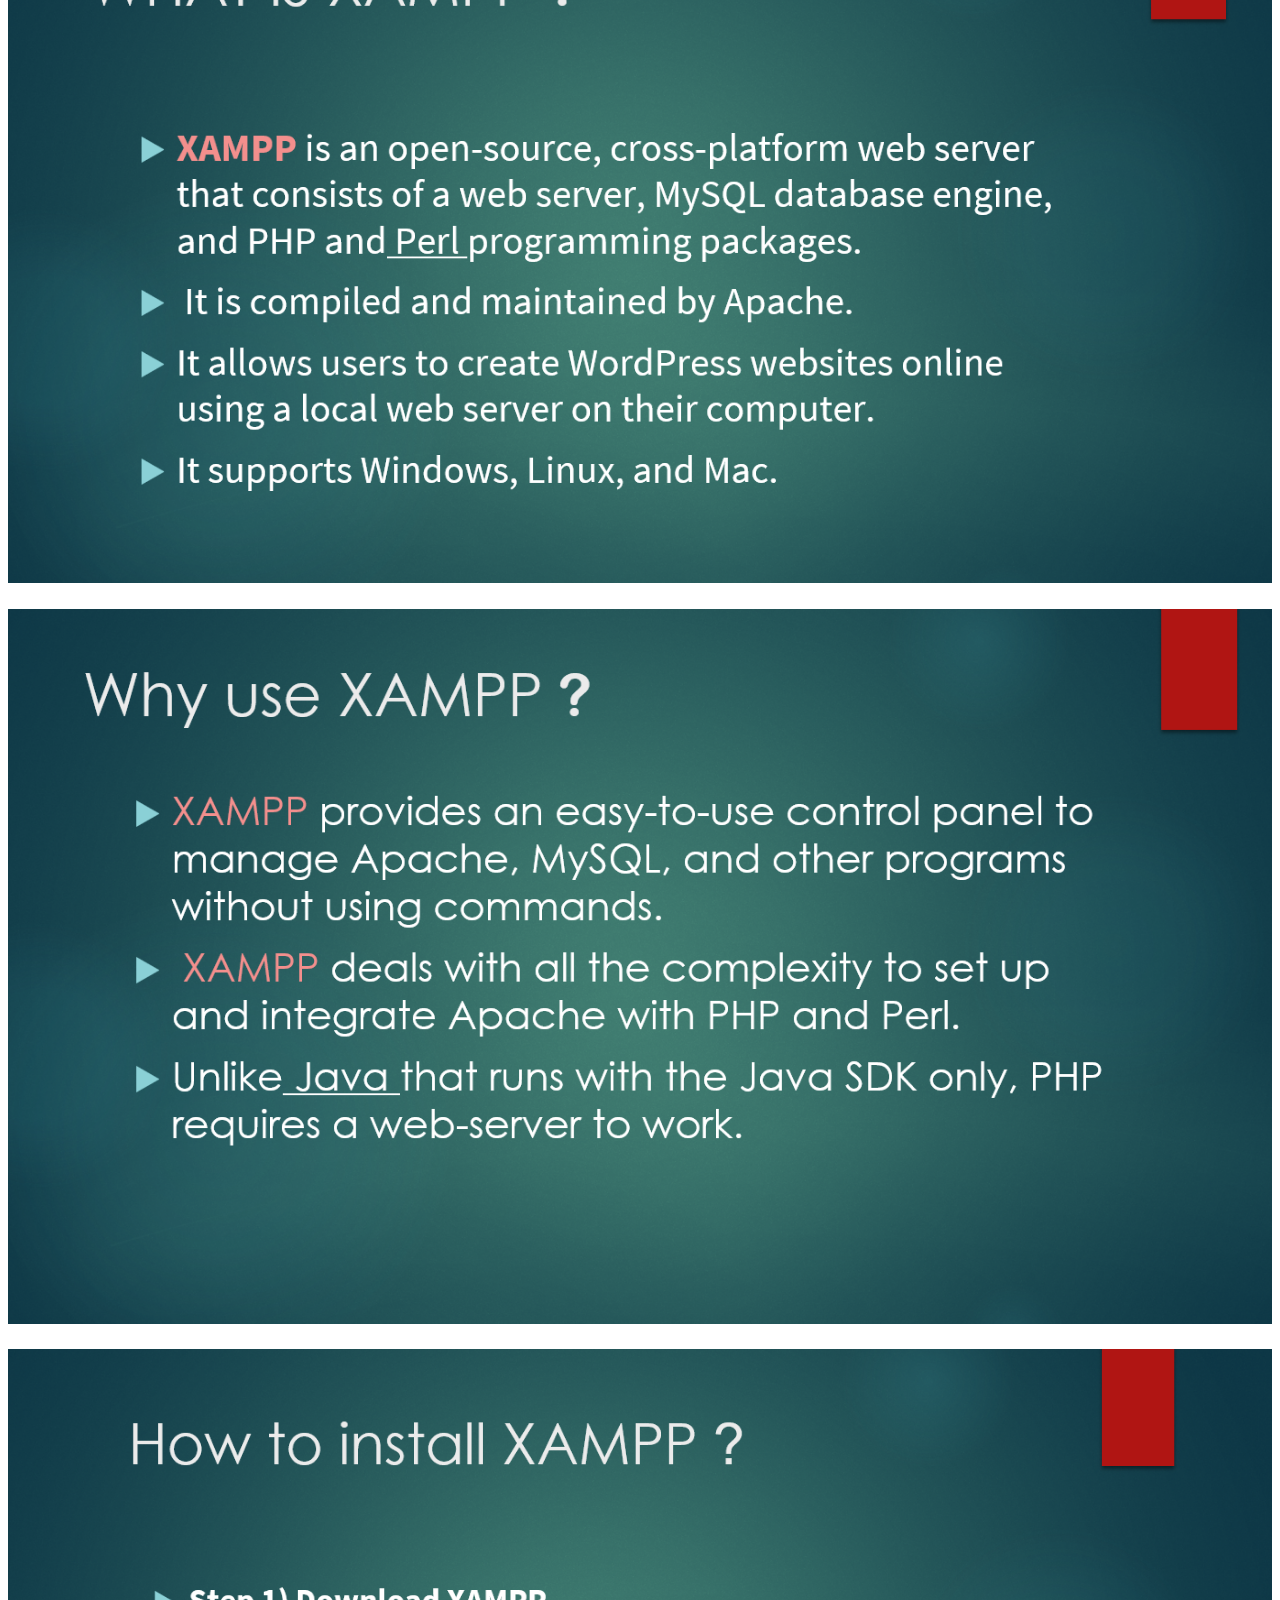
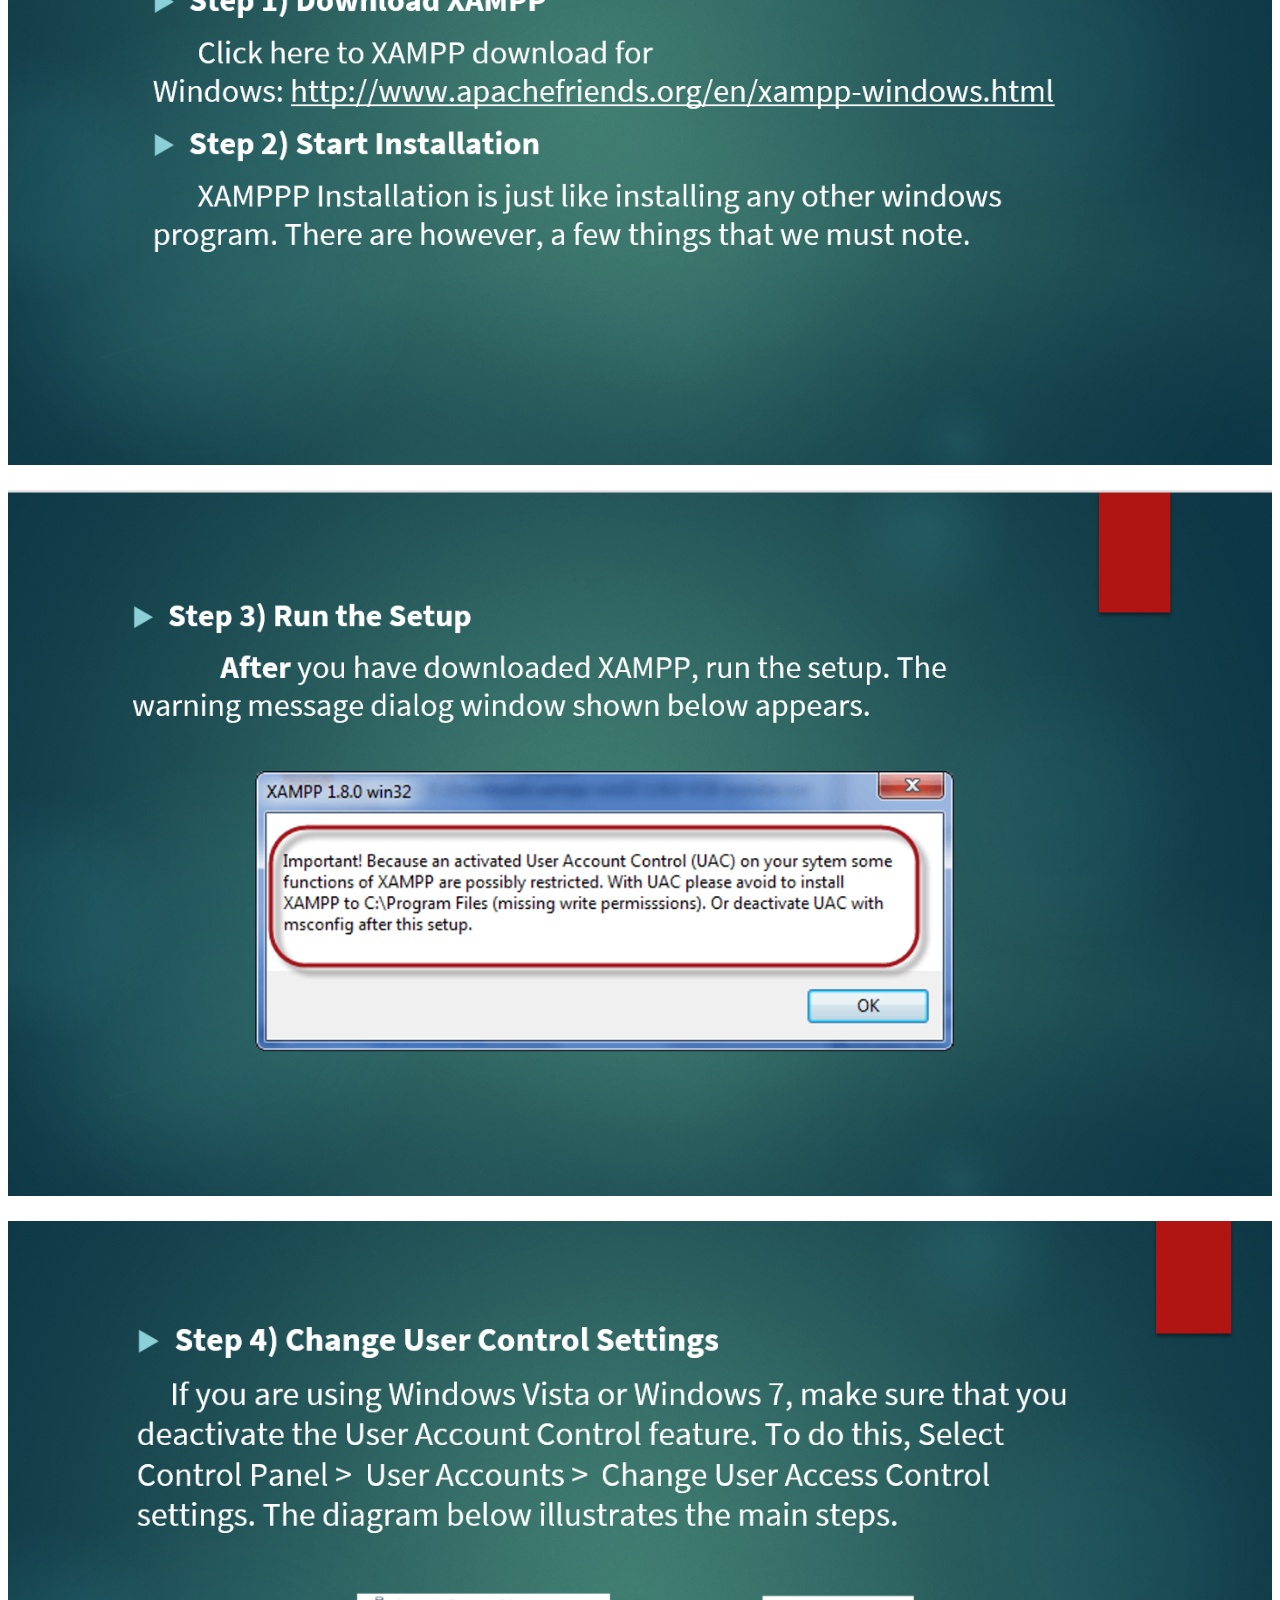
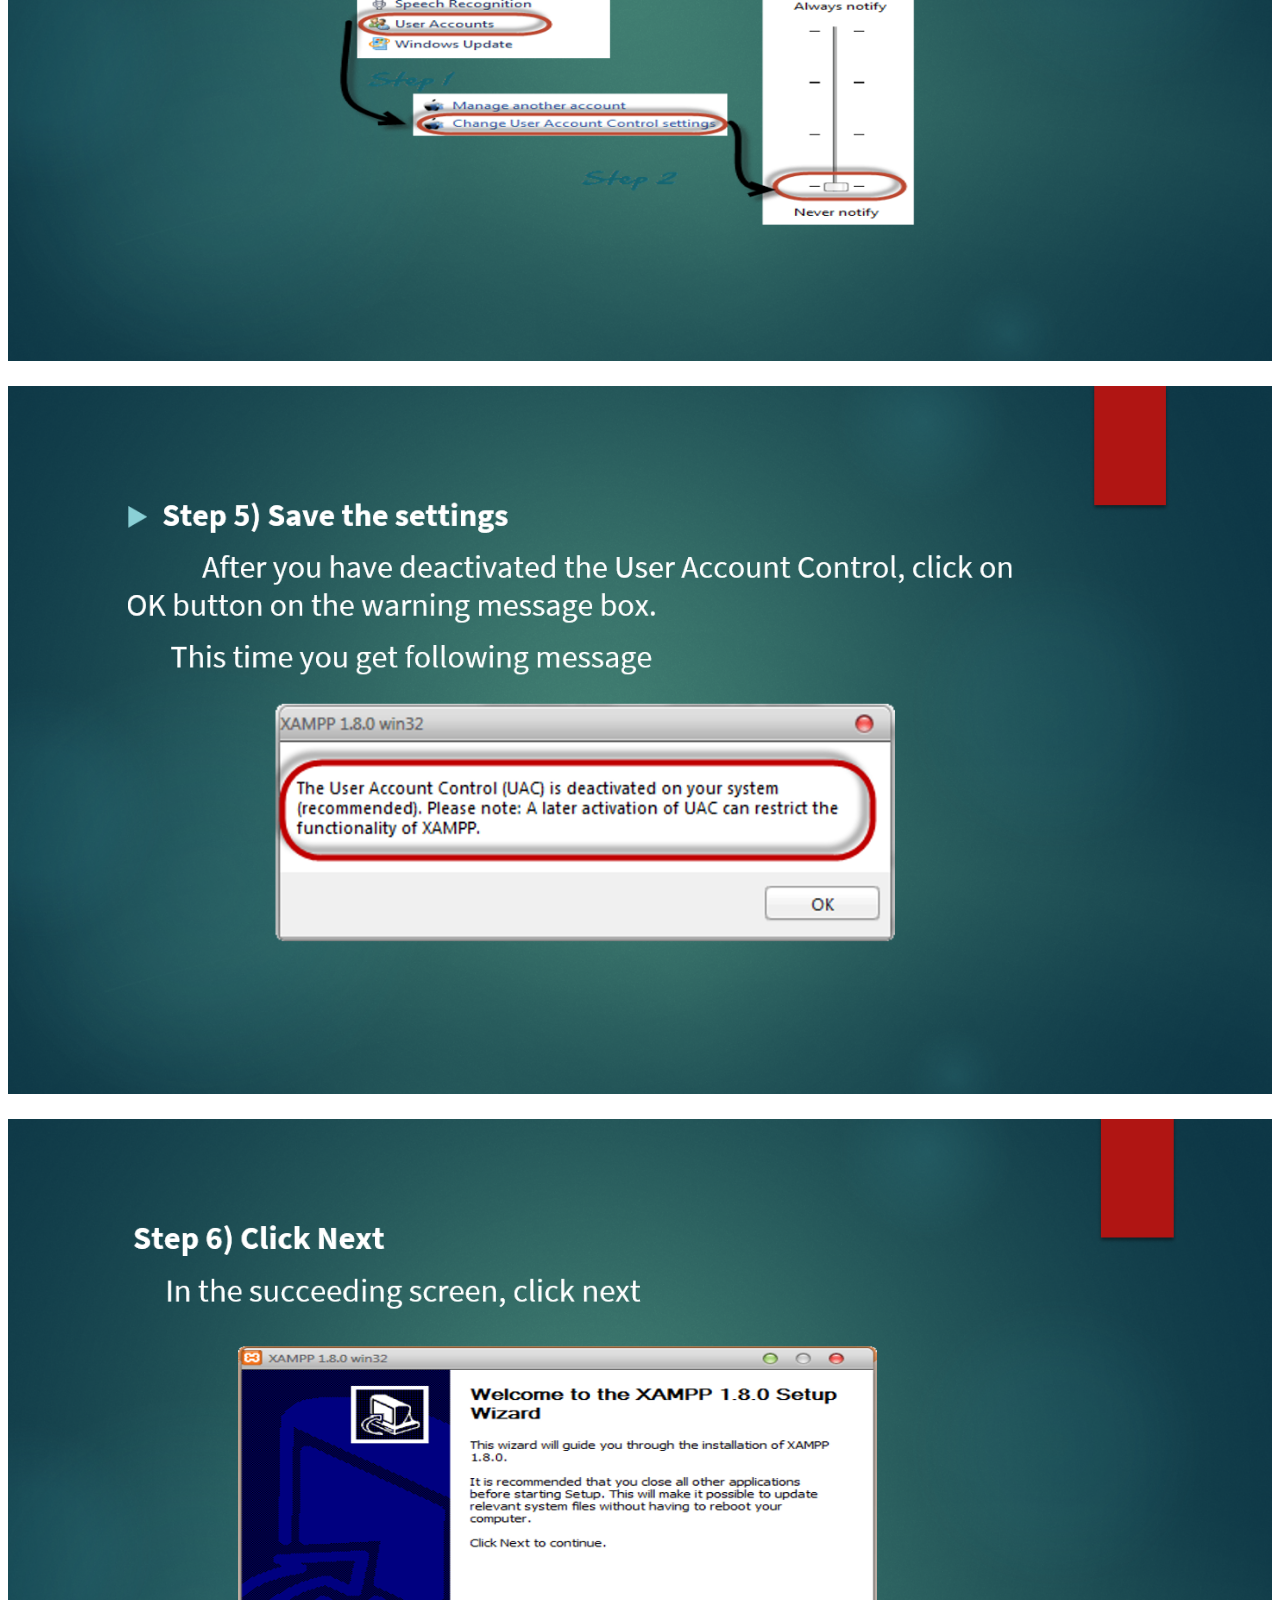
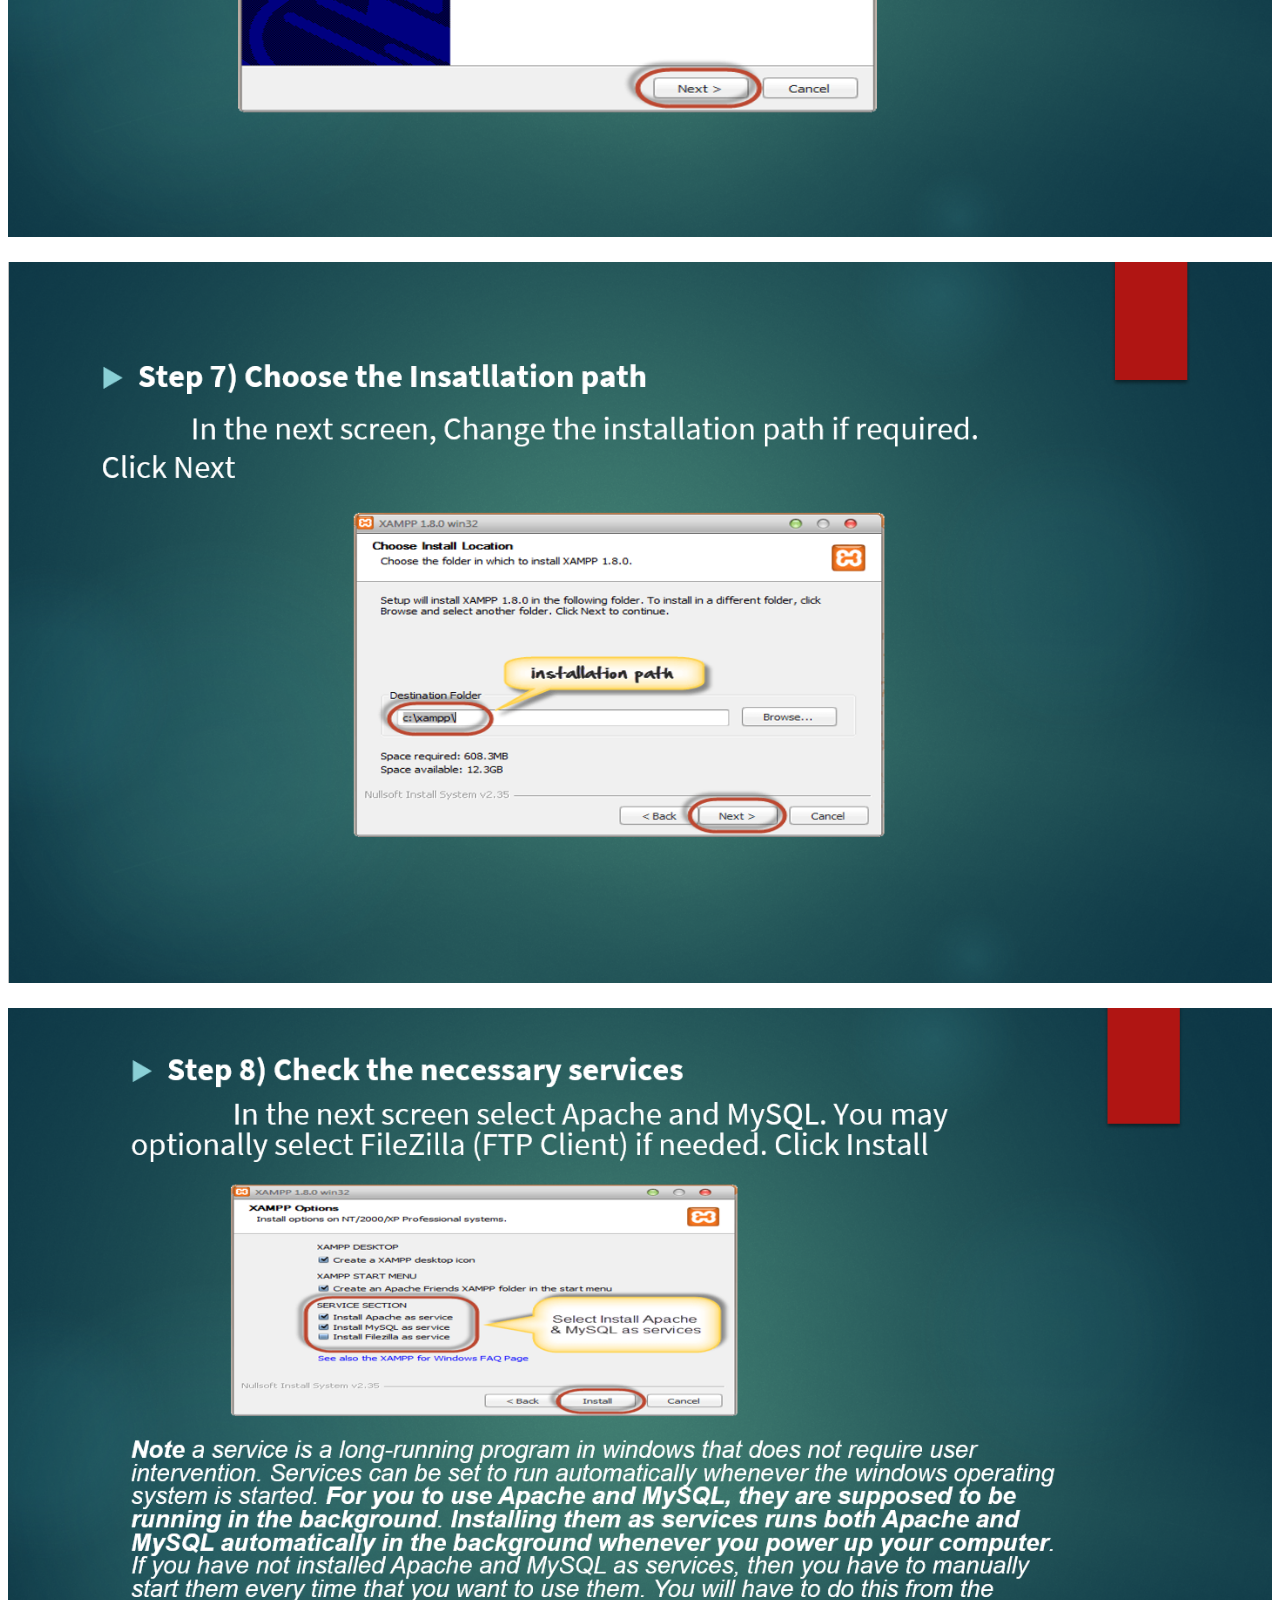
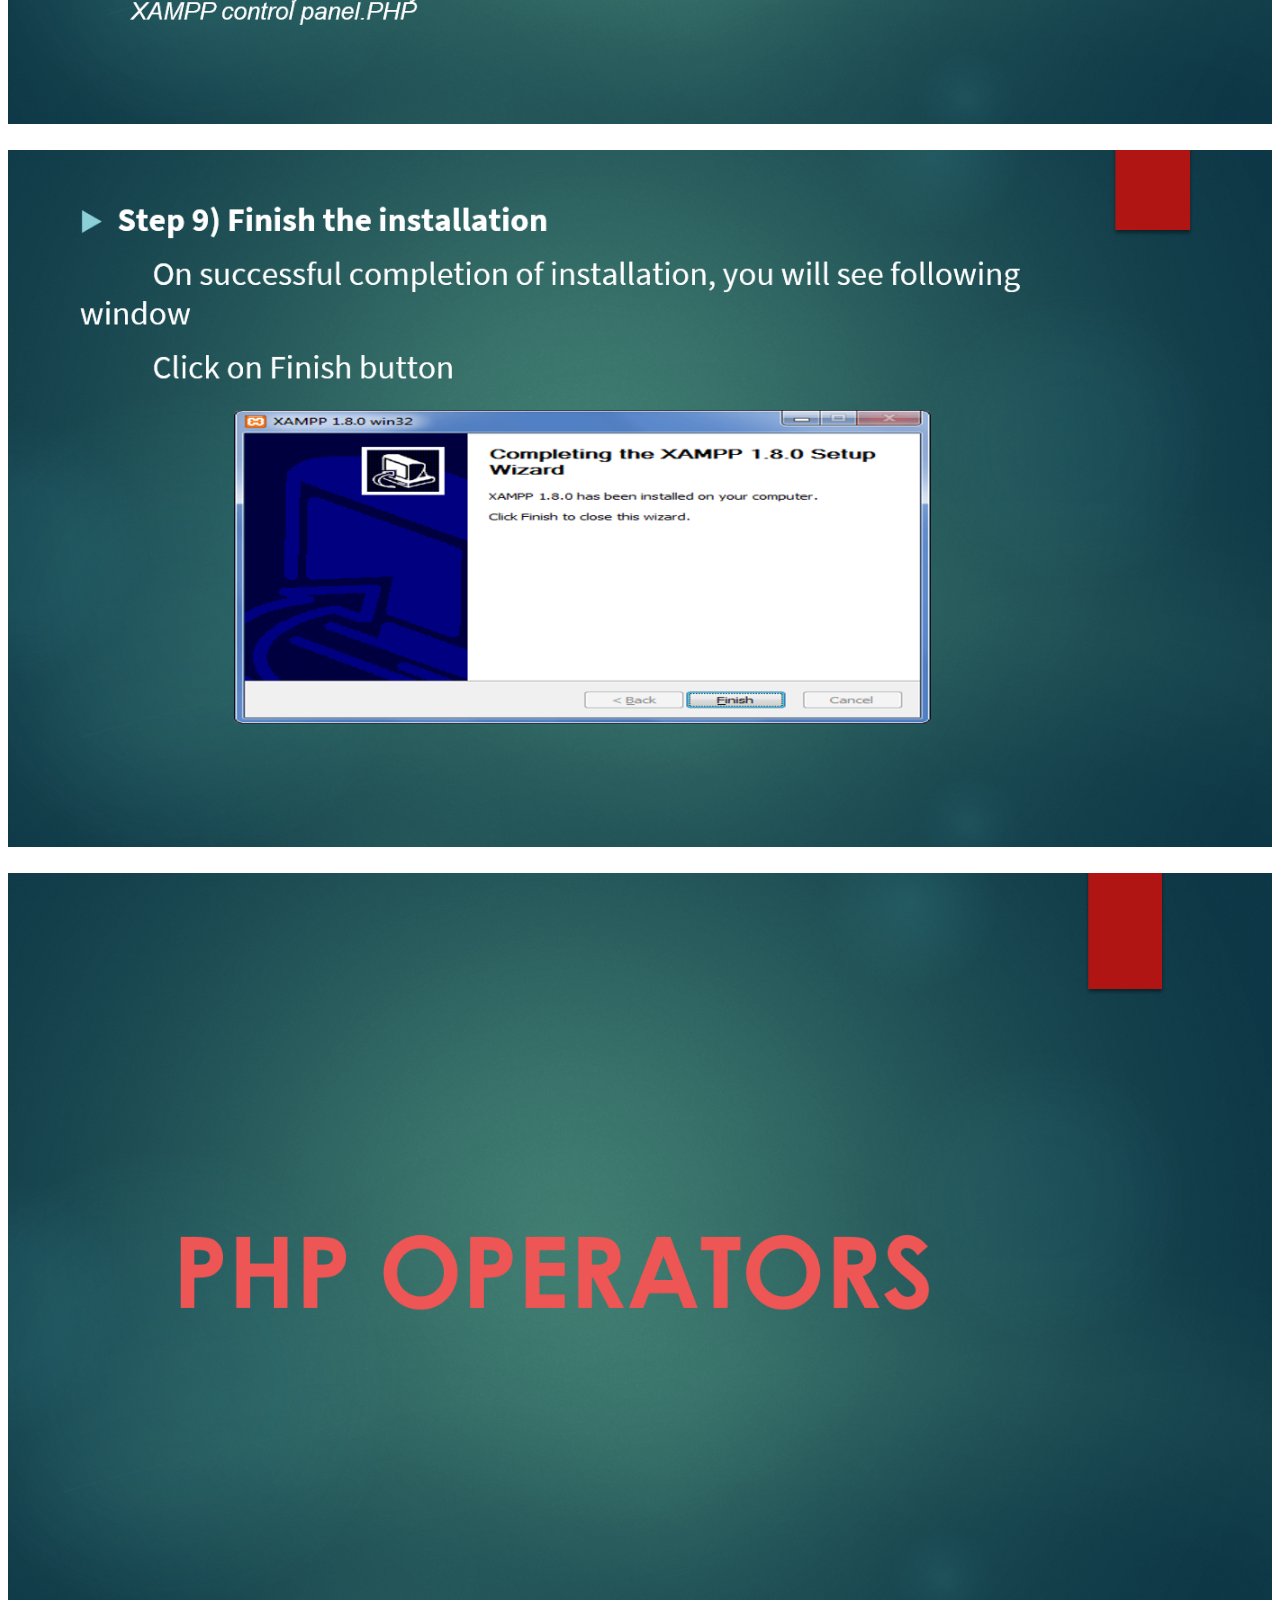
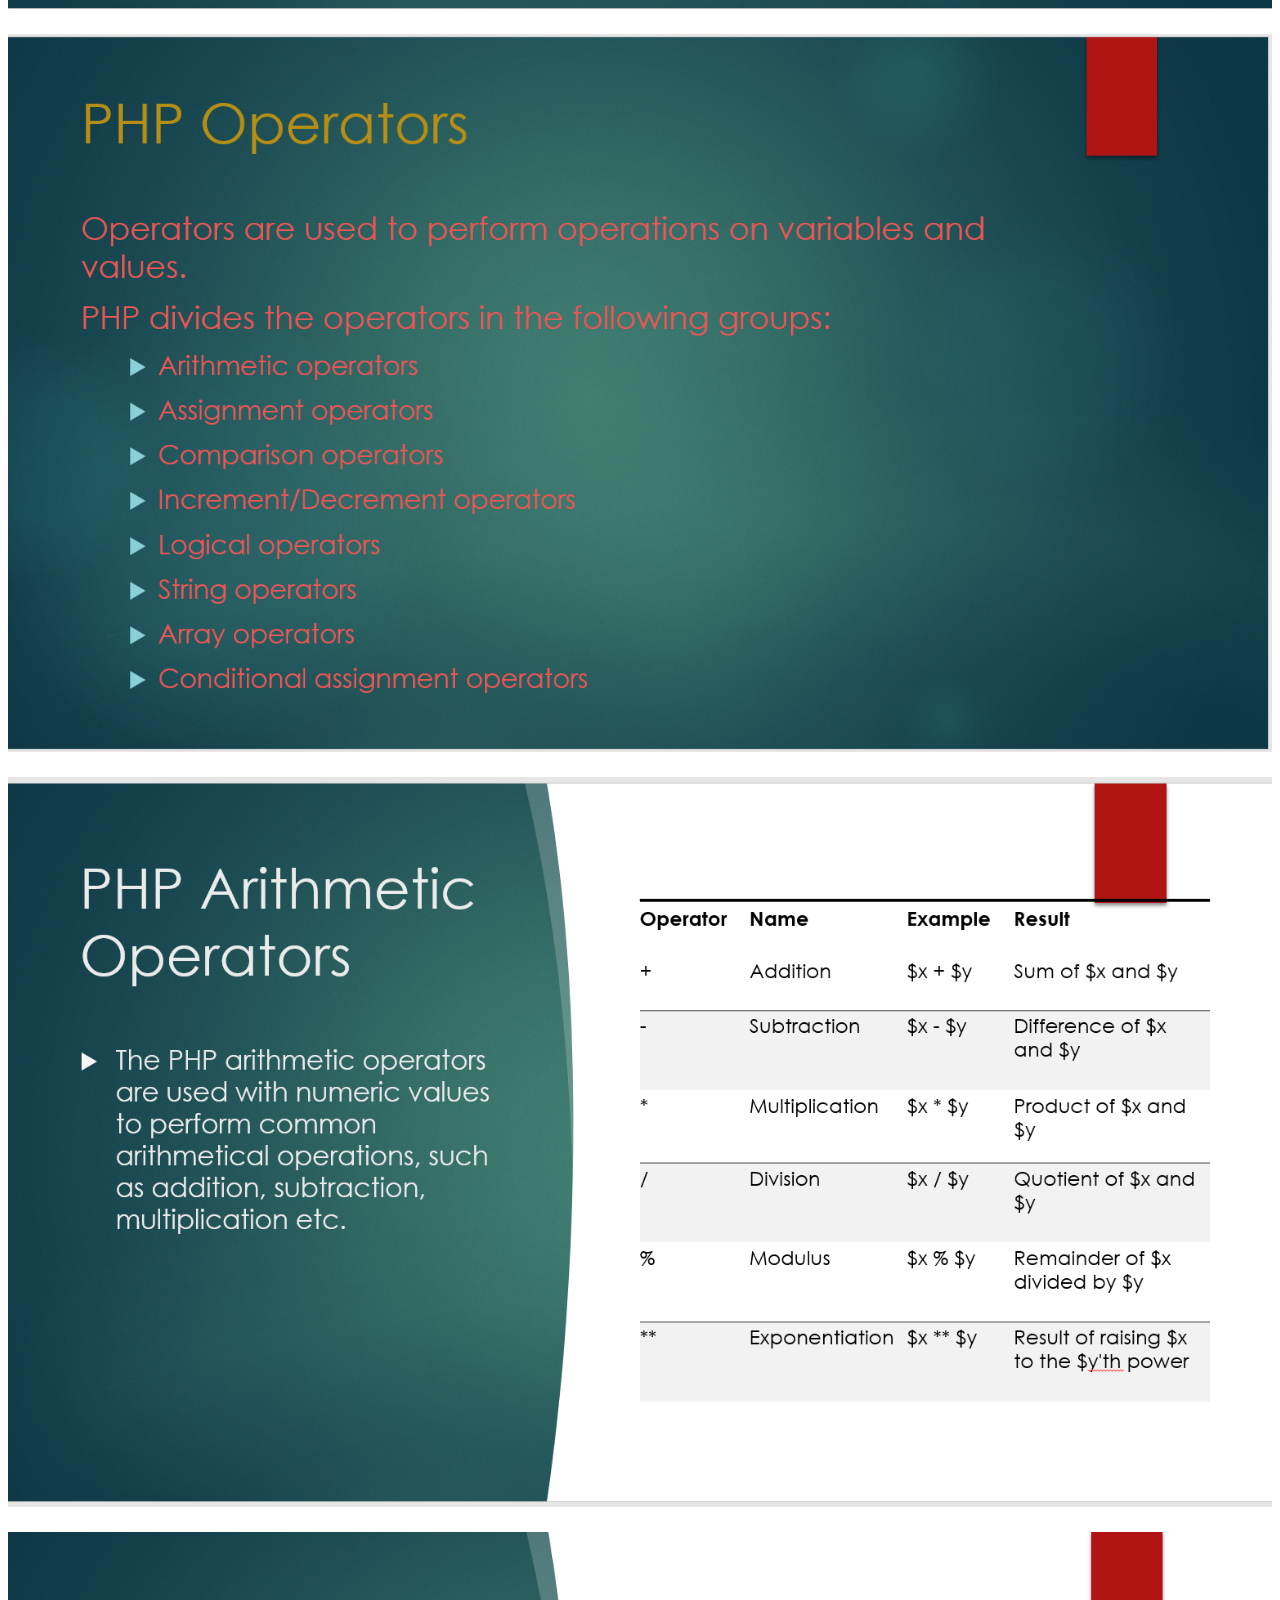
==== commit 2c73ccdc: "Update contents.html" ====
--- a/contents.html
+++ b/contents.html
@@ -17,86 +17,86 @@
 </head>
 <body>
 	<div id="PHP and its history">
-		<img src="PHP and its history/1.png">
-		<img src="PHP and its history/2.png">
+		<img src="PHP and its history1.png">
+		<img src="PHP and its history2.png">
 	</div>
 	<div id="PHP, ASP.NET, JSP and CFML">
-		<img src="PHP, ASP.NET, JSP and CFML/1.png">
-		<img src="PHP, ASP.NET, JSP and CFML/2.png">
+		<img src="PHP, ASP.NET, JSP and CFML1.png">
+		<img src="PHP, ASP.NET, JSP and CFML2.png">
 	</div>
 	<div id="Xampp">
-		<img src="Xampp/1.png">
-		<img src="Xampp/2.png">
-		<img src="Xampp/3.png">
-		<img src="Xampp/4.png">
-		<img src="Xampp/5.png">
-		<img src="Xampp/6.png">
-		<img src="Xampp/7.png">
-		<img src="Xampp/8.png">
-		<img src="Xampp/9.png">
-		<img src="Xampp/10.png">
-		<img src="Xampp/11.png">	
+		<img src="Xampp1.png">
+		<img src="Xampp2.png">
+		<img src="Xampp3.png">
+		<img src="Xampp4.png">
+		<img src="Xampp5.png">
+		<img src="Xampp6.png">
+		<img src="Xampp7.png">
+		<img src="Xampp8.png">
+		<img src="Xampp9.png">
+		<img src="Xampp10.png">
+		<img src="Xampp11.png">	
 	</div>
 	<div id="PHP Arithmetic Operators">
-		<img src="PHP Arithmetic Operators/1.png">
-		<img src="PHP Arithmetic Operators/2.png">
-		<img src="PHP Arithmetic Operators/3.png">
-		<img src="PHP Arithmetic Operators/4.png">
-		<img src="PHP Arithmetic Operators/5.png">
-		<img src="PHP Arithmetic Operators/6.png">
-		<img src="PHP Arithmetic Operators/7.png">
-		<img src="PHP Arithmetic Operators/8.png">
-		<img src="PHP Arithmetic Operators/9.png">
-		<img src="PHP Arithmetic Operators/10.png">
+		<img src="PHP Arithmetic Operators1.png">
+		<img src="PHP Arithmetic Operators2.png">
+		<img src="PHP Arithmetic Operators3.png">
+		<img src="PHP Arithmetic Operators4.png">
+		<img src="PHP Arithmetic Operators5.png">
+		<img src="PHP Arithmetic Operators6.png">
+		<img src="PHP Arithmetic Operators7.png">
+		<img src="PHP Arithmetic Operators8.png">
+		<img src="PHP Arithmetic Operators9.png">
+		<img src="PHP Arithmetic Operators10.png">
 	</div>
 	<div id="Data Types">
-		<img src="Data Types/1.png">
-		<img src="Data Types/2.png">
-		<img src="Data Types/3.png">
-		<img src="Data Types/4.png">
-		<img src="Data Types/5.png">
-		<img src="Data Types/6.png">
-		<img src="Data Types/7.png">
-		<img src="Data Types/8.png">
-		<img src="Data Types/9.png">
-		<img src="Data Types/10.png">
-		<img src="Data Types/11.png">
-		<img src="Data Types/12.png">
-		<img src="Data Types/13.png">
-		<img src="Data Types/14.png">
+		<img src="Data Types1.png">
+		<img src="Data Types2.png">
+		<img src="Data Types3.png">
+		<img src="Data Types4.png">
+		<img src="Data Types5.png">
+		<img src="Data Types6.png">
+		<img src="Data Types7.png">
+		<img src="Data Types8.png">
+		<img src="Data Types9.png">
+		<img src="Data Types10.png">
+		<img src="Data Types11.png">
+		<img src="Data Types12.png">
+		<img src="Data Types13.png">
+		<img src="Data Types14.png">
 	</div>
 	<div id="Loops">
-		<img src="Loops/1.png">
-		<img src="Loops/2.png">
-		<img src="Loops/3.png">
-		<img src="Loops/4.png">
-		<img src="Loops/5.png">
-		<img src="Loops/6.png">
-		<img src="Loops/7.png">
-		<img src="Loops/8.png">
-		<img src="Loops/9.png">
-		<img src="Loops/10.png">
-		<img src="Loops/11.png">
-		<img src="Loops/12.png">
-		<img src="Loops/13.png">
-		<img src="Loops/14.png">
+		<img src="Loops1.png">
+		<img src="Loops2.png">
+		<img src="Loops3.png">
+		<img src="Loops4.png">
+		<img src="Loops5.png">
+		<img src="Loops6.png">
+		<img src="Loops7.png">
+		<img src="Loops8.png">
+		<img src="Loops9.png">
+		<img src="Loops10.png">
+		<img src="Loops11.png">
+		<img src="Loops12.png">
+		<img src="Loops13.png">
+		<img src="Loops14.png">
 	</div>
 	<div id="Script. & Progrmmng Lang">
-		<img src="Script. & Progrmmng Lang/1.png">
+		<img src="Script. & Progrmmng Lang1.png">
 	</div>
 	<div id="Variables">
-		<img src="Variables/1.png">
-		<img src="Variables/2.png">
-		<img src="Variables/3.png">
-		<img src="Variables/4.png">
-		<img src="Variables/5.png">
-		<img src="Variables/6.png">
-		<img src="Variables/7.png">
-		<img src="Variables/8.png">
-		<img src="Variables/9.png">
-		<img src="Variables/10.png">
-		<img src="Variables/11.png">
-		<img src="Variables/12.png">
+		<img src="Variables1.png">
+		<img src="Variables2.png">
+		<img src="Variables3.png">
+		<img src="Variables4.png">
+		<img src="Variables5.png">
+		<img src="Variables6.png">
+		<img src="Variables7.png">
+		<img src="Variables8.png">
+		<img src="Variables9.png">
+		<img src="Variables10.png">
+		<img src="Variables11.png">
+		<img src="Variables12.png">
 	</div>
 	<div id="Control Structure">
 		<img src="Control Structure1.png">
@@ -112,20 +112,20 @@
 		<img src="Control Structure11.png">
 	</div>
 	<div id="Creating Github & Netlify">
-		<img src="Creating Github & Netlify/1.png">
-		<img src="Creating Github & Netlify/2.png">
-		<img src="Creating Github & Netlify/3.png">
-		<img src="Creating Github & Netlify/4.png">
-		<img src="Creating Github & Netlify/5.png">
-		<img src="Creating Github & Netlify/6.png">
-		<img src="Creating Github & Netlify/7.png">
-		<img src="Creating Github & Netlify/8.png">
-		<img src="Creating Github & Netlify/9.png">
-		<img src="Creating Github & Netlify/10.png">
-		<img src="Creating Github & Netlify/11.png">
-		<img src="Creating Github & Netlify/12.png">
-		<img src="Creating Github & Netlify/13.png">
-		<img src="Creating Github & Netlify/14.png">
+		<img src="Creating Github & Netlify1.png">
+		<img src="Creating Github & Netlify2.png">
+		<img src="Creating Github & Netlify3.png">
+		<img src="Creating Github & Netlify4.png">
+		<img src="Creating Github & Netlify5.png">
+		<img src="Creating Github & Netlify6.png">
+		<img src="Creating Github & Netlify7.png">
+		<img src="Creating Github & Netlify8.png">
+		<img src="Creating Github & Netlify9.png">
+		<img src="Creating Github & Netlify10.png">
+		<img src="Creating Github & Netlify11.png">
+		<img src="Creating Github & Netlify12.png">
+		<img src="Creating Github & Netlify13.png">
+		<img src="Creating Github & Netlify14.png">
 	</div>
 </body>
 </html>
